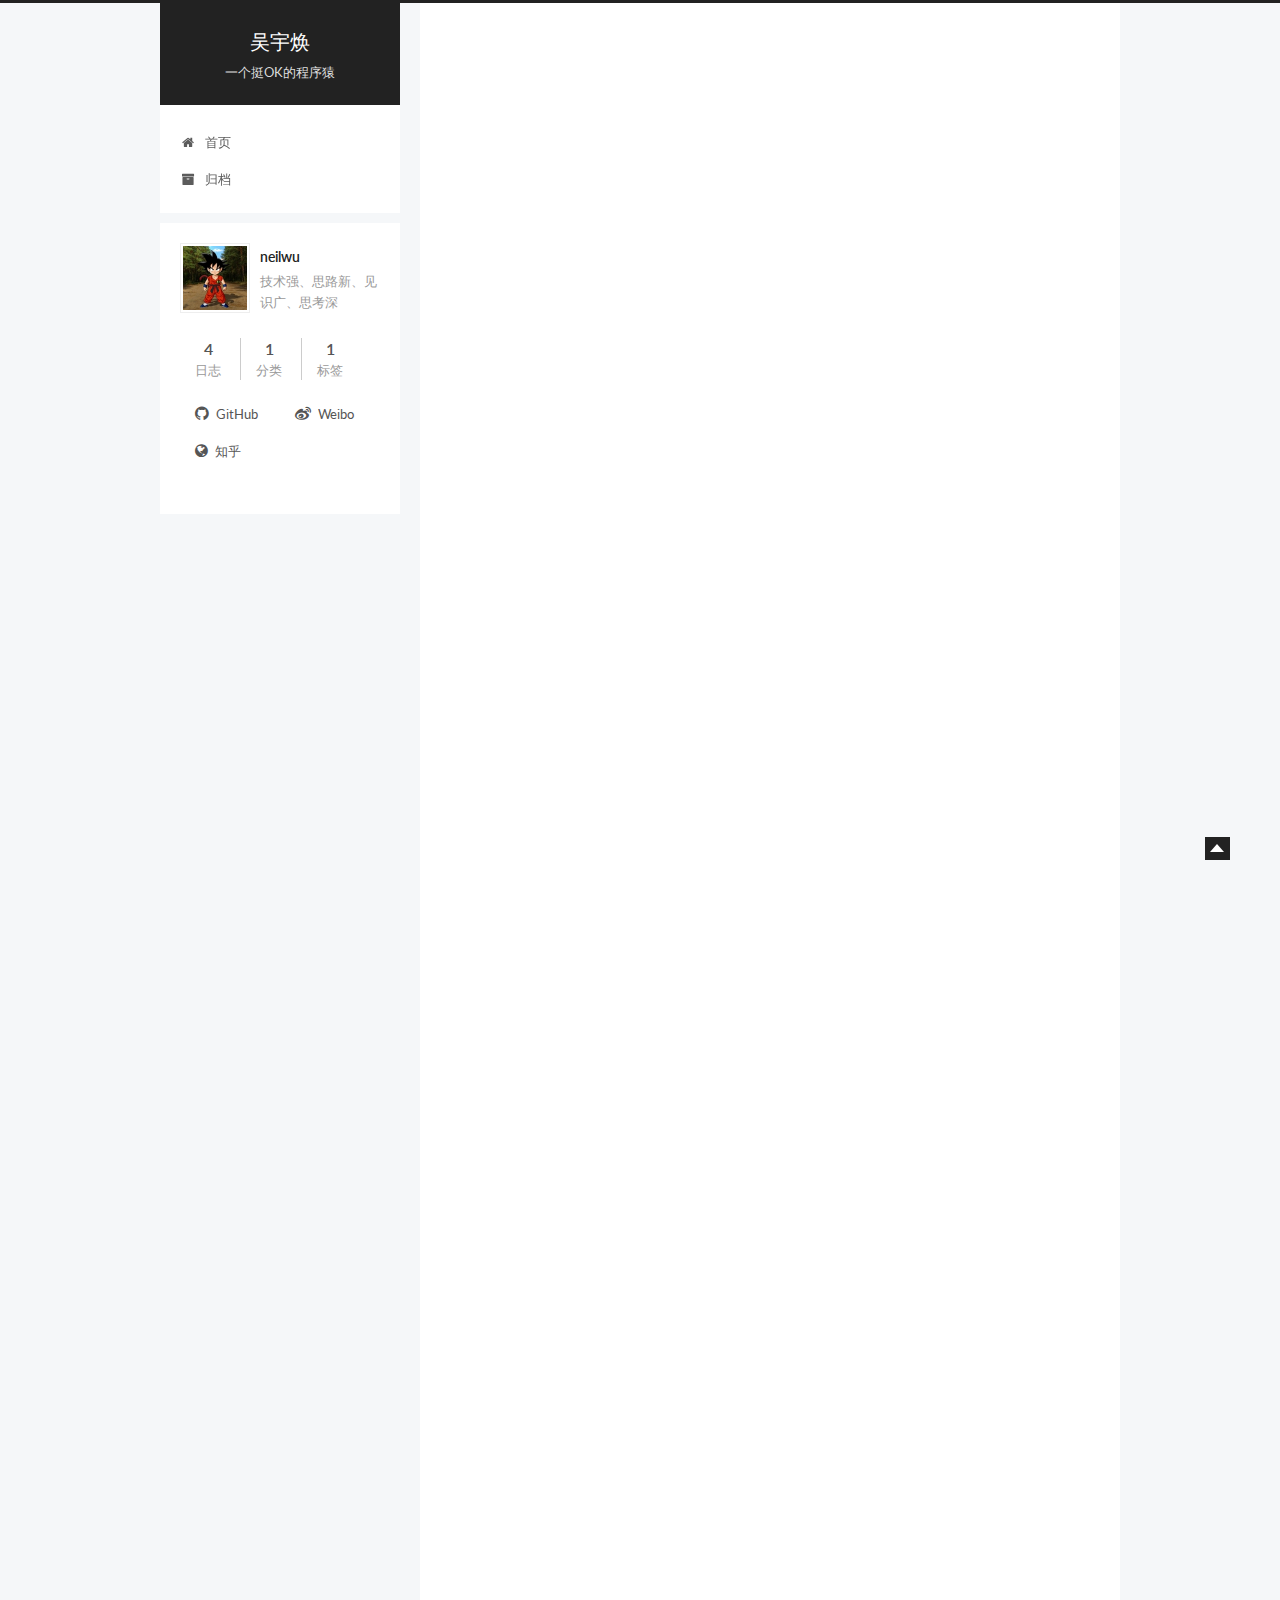
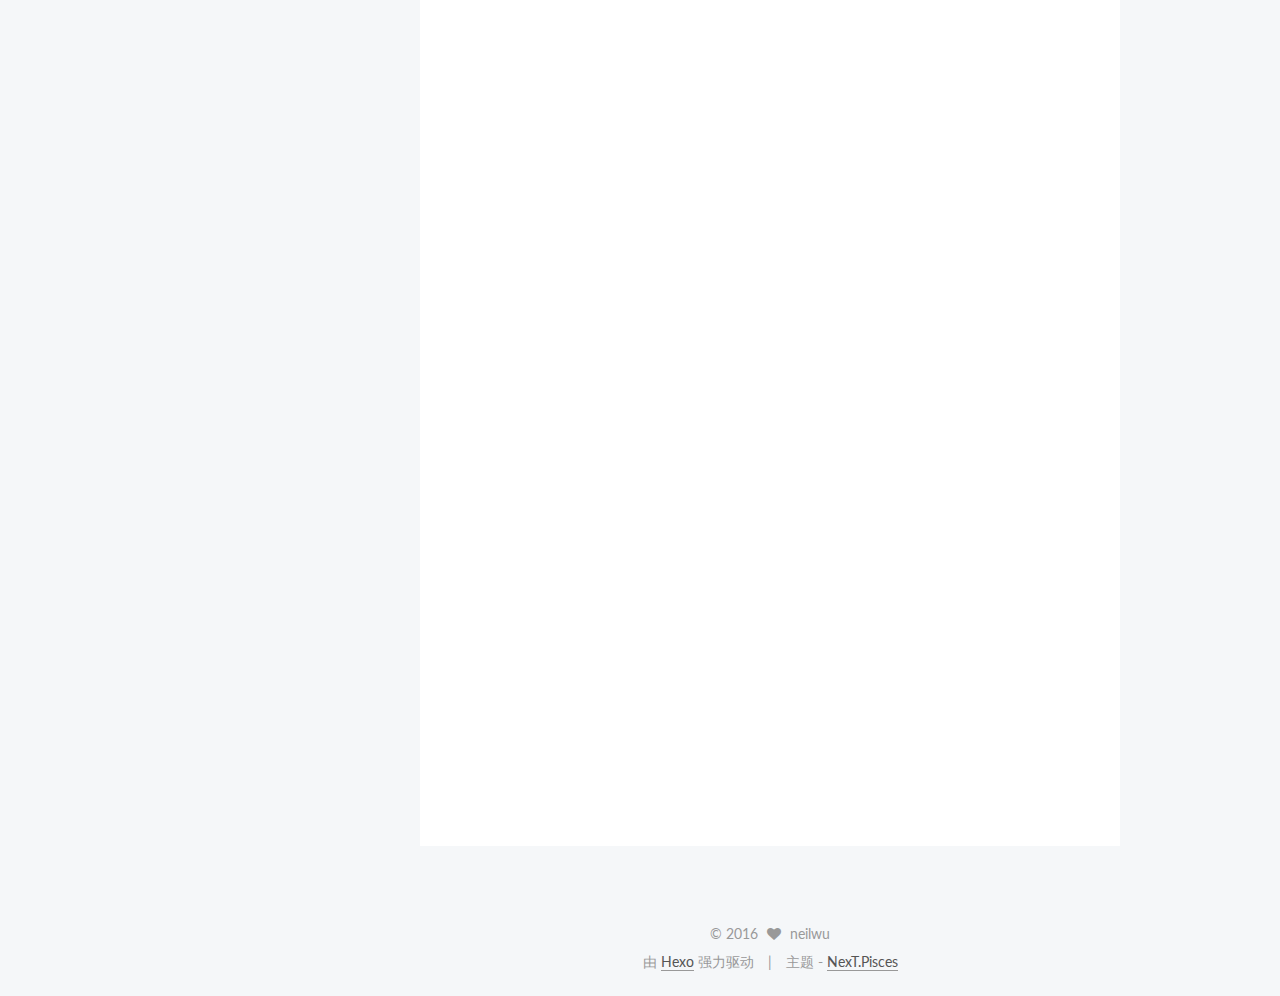
==== index.html @ 469b1f45 "Site updated: 2016-02-02 16:40:14" ====
<!doctype html>



  


<html class="theme-next pisces use-motion">
<head>
  <meta charset="UTF-8"/>
<meta http-equiv="X-UA-Compatible" content="IE=edge,chrome=1" />
<meta name="viewport" content="width=device-width, initial-scale=1, maximum-scale=1"/>



<meta http-equiv="Cache-Control" content="no-transform" />
<meta http-equiv="Cache-Control" content="no-siteapp" />












  <link href="/vendors/fancybox/source/jquery.fancybox.css?v=2.1.5" rel="stylesheet" type="text/css"/>




  <link href="//fonts.googleapis.com/css?family=Lato:300,400,700,400italic&subset=latin,latin-ext" rel="stylesheet" type="text/css">



<link href="/vendors/font-awesome/css/font-awesome.min.css?v=4.4.0" rel="stylesheet" type="text/css" />

<link href="/css/main.css?v=0.5.0" rel="stylesheet" type="text/css" />


  <meta name="keywords" content="Hexo, NexT" />








  <link rel="shortcut icon" type="image/x-icon" href="/favicon.ico?v=0.5.0" />






<meta name="description">
<meta property="og:type" content="website">
<meta property="og:title" content="吴宇焕">
<meta property="og:url" content="http://wyhuan.github.io/index.html">
<meta property="og:site_name" content="吴宇焕">
<meta property="og:description">
<meta name="twitter:card" content="summary">
<meta name="twitter:title" content="吴宇焕">
<meta name="twitter:description">



<script type="text/javascript" id="hexo.configuration">
  var NexT = window.NexT || {};
  var CONFIG = {
    scheme: 'Pisces',
    sidebar: {"position":"left","display":"post"},
    fancybox: true,
    motion: true,
    duoshuo: {
      userId: 0,
      author: '博主'
    }
  };
</script>

  <title> 吴宇焕 </title>
</head>

<body itemscope itemtype="http://schema.org/WebPage" lang="zh-Hans">

  


<script>
  (function(i,s,o,g,r,a,m){i['GoogleAnalyticsObject']=r;i[r]=i[r]||function(){
            (i[r].q=i[r].q||[]).push(arguments)},i[r].l=1*new Date();a=s.createElement(o),
          m=s.getElementsByTagName(o)[0];a.async=1;a.src=g;m.parentNode.insertBefore(a,m)
  })(window,document,'script','//www.google-analytics.com/analytics.js','ga');
  ga('create', 'UA-72637749-1', 'auto');
  ga('send', 'pageview');
</script>







  
  
    
  

  <div class="container one-collumn sidebar-position-left 
   page-home 
 ">
    <div class="headband"></div>

    <header id="header" class="header" itemscope itemtype="http://schema.org/WPHeader">
      <div class="header-inner"><div class="site-meta ">
  

  <div class="custom-logo-site-title">
    <a href="/"  class="brand" rel="start">
      <span class="logo-line-before"><i></i></span>
      <span class="site-title">吴宇焕</span>
      <span class="logo-line-after"><i></i></span>
    </a>
  </div>
  <p class="site-subtitle">一个挺OK的程序猿</p>
</div>

<div class="site-nav-toggle">
  <button>
    <span class="btn-bar"></span>
    <span class="btn-bar"></span>
    <span class="btn-bar"></span>
  </button>
</div>

<nav class="site-nav">
  

  
    <ul id="menu" class="menu ">
      
        
        <li class="menu-item menu-item-home">
          <a href="/" rel="section">
            
              <i class="menu-item-icon fa fa-home fa-fw"></i> <br />
            
            首页
          </a>
        </li>
      
        
        <li class="menu-item menu-item-archives">
          <a href="/archives" rel="section">
            
              <i class="menu-item-icon fa fa-archive fa-fw"></i> <br />
            
            归档
          </a>
        </li>
      

      
      
      
    </ul>
  

  
</nav>

 </div>
    </header>

    <main id="main" class="main">
      <div class="main-inner">
        <div class="content-wrap">
          <div id="content" class="content">
            
  <section id="posts" class="posts-expand">

    

    
    
      
      
        
        
        
      

      
    

    
      

  
  

  
  
  

  <article class="post post-type-tags " itemscope itemtype="http://schema.org/Article">

    
      <header class="post-header">

        
        
          <h1 class="post-title" itemprop="name headline">
            
            
              
                
                <a class="post-title-link" href="/2016/02/02/【rom类】Android Recents App应用无法关闭引起的适配问题/" itemprop="url">
                  【rom类】Android Recents App应用无法关闭引起的适配问题
                </a>
              
            
          </h1>
        

        <div class="post-meta">
          <span class="post-time">
            <span class="post-meta-item-icon">
              <i class="fa fa-calendar-o"></i>
            </span>
            <span class="post-meta-item-text">发表于</span>
            <time itemprop="dateCreated" datetime="2016-02-02T16:30:08+08:00" content="2016-02-02">
              2016-02-02
            </time>
          </span>

          
            <span class="post-category" >
              &nbsp; | &nbsp;
              <span class="post-meta-item-icon">
                <i class="fa fa-folder-o"></i>
              </span>
              <span class="post-meta-item-text">分类于</span>
              
                <span itemprop="about" itemscope itemtype="https://schema.org/Thing">
                  <a href="/categories/Android适配问题集锦/" itemprop="url" rel="index">
                    <span itemprop="name">Android适配问题集锦</span>
                  </a>
                </span>

                
                

              
            </span>
          

          
            
              <span class="post-comments-count">
                &nbsp; | &nbsp;
                <a href="/2016/02/02/【rom类】Android Recents App应用无法关闭引起的适配问题/#comments" itemprop="discussionUrl">
                  <span class="post-comments-count ds-thread-count" data-thread-key="2016/02/02/【rom类】Android Recents App应用无法关闭引起的适配问题/" itemprop="commentsCount"></span>
                </a>
              </span>
            
          

          

          
          
        </div>
      </header>
    


    <div class="post-body" itemprop="articleBody">

      
      

      
        
          
          版权声明：本文为博主原创文章，未经博主允许不得转载。在使用Android手机时，你是否被这样坑过：说好的结束应用进程就可以将程序关闭，为神马打开一看还是开启状态？
在操作系统中，快速关闭某个应用程序，Android系统为我们提供了直接操作RecentsApp功能，即”近期任务列表”、”最近使用程序”。用户通过长按菜单键，唤起任务列表，滑动应用即可达到关闭程序的目的。

虽然在开发中我们会认为通过RecentsApp操作关闭的应用程序即是杀掉进程，应用程序相关的资源都会被释放。但事实情况却不尽如人意，在某些机型上会发生如下情况：
“通过RecentsApp操作关闭的应用程序，该应用程序在通知栏里的消息不消失，查看应用程序详细情况，发现该应用程序依然存活，手动强制关闭应用程序才可以完成关闭掉，通知栏消息也会随之消失”。
以Android4.4的系统源码为例，我们一起看一下唤起RecentsApp，滑动关闭应用，系统是如何处理的。

RecentsApp涉及的代码在/frameworks/base/packages/SystemUI/src/com/android/systemui/rece
          ...

          <div class="post-more-link text-center">
            <a class="btn" href="/2016/02/02/【rom类】Android Recents App应用无法关闭引起的适配问题/#more" rel="contents">
              阅读全文 &raquo;
            </a>
          </div>
        
      
    </div>

    <footer class="post-footer">
      

      

      
      
        <div class="post-eof"></div>
      
    </footer>
  </article>


    
      

  
  

  
  
  

  <article class="post post-type-tags " itemscope itemtype="http://schema.org/Article">

    
      <header class="post-header">

        
        
          <h1 class="post-title" itemprop="name headline">
            
            
              
                
                <a class="post-title-link" href="/2016/01/25/【相机类】Camera拍照时快门咔嚓声适配问题/" itemprop="url">
                  【相机类】Camera拍照时快门咔嚓声适配问题
                </a>
              
            
          </h1>
        

        <div class="post-meta">
          <span class="post-time">
            <span class="post-meta-item-icon">
              <i class="fa fa-calendar-o"></i>
            </span>
            <span class="post-meta-item-text">发表于</span>
            <time itemprop="dateCreated" datetime="2016-01-25T10:52:23+08:00" content="2016-01-25">
              2016-01-25
            </time>
          </span>

          
            <span class="post-category" >
              &nbsp; | &nbsp;
              <span class="post-meta-item-icon">
                <i class="fa fa-folder-o"></i>
              </span>
              <span class="post-meta-item-text">分类于</span>
              
                <span itemprop="about" itemscope itemtype="https://schema.org/Thing">
                  <a href="/categories/Android适配问题集锦/" itemprop="url" rel="index">
                    <span itemprop="name">Android适配问题集锦</span>
                  </a>
                </span>

                
                

              
            </span>
          

          
            
              <span class="post-comments-count">
                &nbsp; | &nbsp;
                <a href="/2016/01/25/【相机类】Camera拍照时快门咔嚓声适配问题/#comments" itemprop="discussionUrl">
                  <span class="post-comments-count ds-thread-count" data-thread-key="2016/01/25/【相机类】Camera拍照时快门咔嚓声适配问题/" itemprop="commentsCount"></span>
                </a>
              </span>
            
          

          

          
          
        </div>
      </header>
    


    <div class="post-body" itemprop="articleBody">

      
      

      
        
          <p>版权声明：本文为博主原创文章，未经博主允许不得转载。<br><img src="http://img.blog.csdn.net/20160121101709627" alt="这里写图片描述"><br>现在Android手机一般都会带有照相功能，有很多朋友就发现手机照相时快门声音很响，想关又关不掉。。。。。不过话说回来，静音拍照你想做啥？<img src="http://img.blog.csdn.net/20160121101736830" alt="这里写图片描述"></p>
<p>来到主题上，因为网络上有很多关于“删除或修改快门声音文件是关闭快门声的方法”的内容，所以我就不赘述了。今天我想和大家说的是：在开发中，针对camera的静音功能我们会遇到哪些机型兼容问题？<br>
          <div class="post-more-link text-center">
            <a class="btn" href="/2016/01/25/【相机类】Camera拍照时快门咔嚓声适配问题/#more" rel="contents">
              阅读全文 &raquo;
            </a>
          </div>
        
      
    </div>

    <footer class="post-footer">
      

      

      
      
        <div class="post-eof"></div>
      
    </footer>
  </article>


    
      

  
  

  
  
  

  <article class="post post-type-tags " itemscope itemtype="http://schema.org/Article">

    
      <header class="post-header">

        
        
          <h1 class="post-title" itemprop="name headline">
            
            
              
                
                <a class="post-title-link" href="/2016/01/25/【文件类】获取Android机型设备信息的适配差异问题/" itemprop="url">
                  【文件类】获取Android机型设备信息的适配差异问题
                </a>
              
            
          </h1>
        

        <div class="post-meta">
          <span class="post-time">
            <span class="post-meta-item-icon">
              <i class="fa fa-calendar-o"></i>
            </span>
            <span class="post-meta-item-text">发表于</span>
            <time itemprop="dateCreated" datetime="2016-01-25T10:52:22+08:00" content="2016-01-25">
              2016-01-25
            </time>
          </span>

          
            <span class="post-category" >
              &nbsp; | &nbsp;
              <span class="post-meta-item-icon">
                <i class="fa fa-folder-o"></i>
              </span>
              <span class="post-meta-item-text">分类于</span>
              
                <span itemprop="about" itemscope itemtype="https://schema.org/Thing">
                  <a href="/categories/Android适配问题集锦/" itemprop="url" rel="index">
                    <span itemprop="name">Android适配问题集锦</span>
                  </a>
                </span>

                
                

              
            </span>
          

          
            
              <span class="post-comments-count">
                &nbsp; | &nbsp;
                <a href="/2016/01/25/【文件类】获取Android机型设备信息的适配差异问题/#comments" itemprop="discussionUrl">
                  <span class="post-comments-count ds-thread-count" data-thread-key="2016/01/25/【文件类】获取Android机型设备信息的适配差异问题/" itemprop="commentsCount"></span>
                </a>
              </span>
            
          

          

          
          
        </div>
      </header>
    


    <div class="post-body" itemprop="articleBody">

      
      

      
        
          <p>版权声明：本文为博主原创文章，未经博主允许不得转载。</p>
<p><img src="http://img.blog.csdn.net/20160119140609605" alt="这里写图片描述"><br>&nbsp; 作为Android开发者，当你需要将产品在某某品牌的某某机型上进行兼容性适配的时候，最为基础的适配方法是通过代码层面区分适配机型来为程序进行针对性的改变程序执行流向。<br>
          <div class="post-more-link text-center">
            <a class="btn" href="/2016/01/25/【文件类】获取Android机型设备信息的适配差异问题/#more" rel="contents">
              阅读全文 &raquo;
            </a>
          </div>
        
      
    </div>

    <footer class="post-footer">
      

      

      
      
        <div class="post-eof"></div>
      
    </footer>
  </article>


    
      

  
  

  
  
  

  <article class="post post-type-tags " itemscope itemtype="http://schema.org/Article">

    
      <header class="post-header">

        
        
          <h1 class="post-title" itemprop="name headline">
            
            
              
                
                <a class="post-title-link" href="/2016/01/25/【音频类】当Android手机插入耳机后仍为外放的尴尬/" itemprop="url">
                  【音频类】当Android手机插入耳机后仍为外放的尴尬
                </a>
              
            
          </h1>
        

        <div class="post-meta">
          <span class="post-time">
            <span class="post-meta-item-icon">
              <i class="fa fa-calendar-o"></i>
            </span>
            <span class="post-meta-item-text">发表于</span>
            <time itemprop="dateCreated" datetime="2016-01-25T10:52:21+08:00" content="2016-01-25">
              2016-01-25
            </time>
          </span>

          
            <span class="post-category" >
              &nbsp; | &nbsp;
              <span class="post-meta-item-icon">
                <i class="fa fa-folder-o"></i>
              </span>
              <span class="post-meta-item-text">分类于</span>
              
                <span itemprop="about" itemscope itemtype="https://schema.org/Thing">
                  <a href="/categories/Android适配问题集锦/" itemprop="url" rel="index">
                    <span itemprop="name">Android适配问题集锦</span>
                  </a>
                </span>

                
                

              
            </span>
          

          
            
              <span class="post-comments-count">
                &nbsp; | &nbsp;
                <a href="/2016/01/25/【音频类】当Android手机插入耳机后仍为外放的尴尬/#comments" itemprop="discussionUrl">
                  <span class="post-comments-count ds-thread-count" data-thread-key="2016/01/25/【音频类】当Android手机插入耳机后仍为外放的尴尬/" itemprop="commentsCount"></span>
                </a>
              </span>
            
          

          

          
          
        </div>
      </header>
    


    <div class="post-body" itemprop="articleBody">

      
      

      
        
          <p>版权声明：本文为博主原创文章，未经博主允许不得转载。</p>
<ul>
<li><strong>1、Android耳机插拔检测原理</strong></li>
<li><strong>2、Android耳机插拔检测具体实现</strong></li>
<li><strong>3、真机上的适配问题</strong></li>
</ul>
<p>澳大利亚悉尼市新南威尔士大学的一名男生在课堂上看色情片，不料耳机没有插好，变成了现场直播。<br><img src="http://img.blog.csdn.net/20160119113223773" alt="这里写图片描述"><br>如果在手机上看电影时，当你插上耳机，音乐却从扬声器里响了起来，这未免会更加尴尬了。<br>
          <div class="post-more-link text-center">
            <a class="btn" href="/2016/01/25/【音频类】当Android手机插入耳机后仍为外放的尴尬/#more" rel="contents">
              阅读全文 &raquo;
            </a>
          </div>
        
      
    </div>

    <footer class="post-footer">
      

      

      
      
        <div class="post-eof"></div>
      
    </footer>
  </article>


    

  </section>

  


          </div>
          


          

        </div>
        
          
  
  <div class="sidebar-toggle">
    <div class="sidebar-toggle-line-wrap">
      <span class="sidebar-toggle-line sidebar-toggle-line-first"></span>
      <span class="sidebar-toggle-line sidebar-toggle-line-middle"></span>
      <span class="sidebar-toggle-line sidebar-toggle-line-last"></span>
    </div>
  </div>

  <aside id="sidebar" class="sidebar">
    <div class="sidebar-inner">

      

      

      <section class="site-overview sidebar-panel  sidebar-panel-active ">
        <div class="site-author motion-element" itemprop="author" itemscope itemtype="http://schema.org/Person">
          <img class="site-author-image" itemprop="image"
               src="/images/avatar.jpg"
               alt="neilwu" />
          <p class="site-author-name" itemprop="name">neilwu</p>
          <p class="site-description motion-element" itemprop="description">技术强、思路新、见识广、思考深</p>
        </div>
        <nav class="site-state motion-element">
          <div class="site-state-item site-state-posts">
            <a href="/archives">
              <span class="site-state-item-count">4</span>
              <span class="site-state-item-name">日志</span>
            </a>
          </div>

          <div class="site-state-item site-state-categories">
            
              <span class="site-state-item-count">1</span>
              <span class="site-state-item-name">分类</span>
              
          </div>

          <div class="site-state-item site-state-tags">
            
              <span class="site-state-item-count">1</span>
              <span class="site-state-item-name">标签</span>
              
          </div>

        </nav>

        

        <div class="links-of-author motion-element">
          
            
              <span class="links-of-author-item">
                <a href="https://github.com/wyhuan" target="_blank">
                  
                    <i class="fa fa-github"></i> GitHub
                  
                </a>
              </span>
            
              <span class="links-of-author-item">
                <a href="http://weibo.com/471738293" target="_blank">
                  
                    <i class="fa fa-weibo"></i> Weibo
                  
                </a>
              </span>
            
              <span class="links-of-author-item">
                <a href="https://www.zhihu.com/people/wu-neil-51" target="_blank">
                  
                    <i class="fa fa-globe"></i> 知乎
                  
                </a>
              </span>
            
          
        </div>

        
        

        <div class="links-of-author motion-element">
          
        </div>

      </section>

      

    </div>
  </aside>


        
      </div>
    </main>

    <footer id="footer" class="footer">
      <div class="footer-inner">
        <div class="copyright" >
  
  &copy; 
  <span itemprop="copyrightYear">2016</span>
  <span class="with-love">
    <i class="icon-next-heart fa fa-heart"></i>
  </span>
  <span class="author" itemprop="copyrightHolder">neilwu</span>
</div>

<div class="powered-by">
  由 <a class="theme-link" href="http://hexo.io">Hexo</a> 强力驱动
</div>

<div class="theme-info">
  主题 -
  <a class="theme-link" href="https://github.com/iissnan/hexo-theme-next">
    NexT.Pisces
  </a>
</div>



      </div>
    </footer>

    <div class="back-to-top"></div>
  </div>

  


  



  <script type="text/javascript" src="/vendors/jquery/index.js?v=2.1.3"></script>

  <script type="text/javascript" src="/vendors/fastclick/lib/fastclick.min.js?v=1.0.6"></script>

  <script type="text/javascript" src="/vendors/jquery_lazyload/jquery.lazyload.js?v=1.9.7"></script>

  <script type="text/javascript" src="/vendors/velocity/velocity.min.js"></script>

  <script type="text/javascript" src="/vendors/velocity/velocity.ui.min.js"></script>

  <script type="text/javascript" src="/vendors/fancybox/source/jquery.fancybox.pack.js"></script>


  


  <script type="text/javascript" src="/js/src/utils.js?v=0.5.0"></script>

  <script type="text/javascript" src="/js/src/motion.js?v=0.5.0"></script>



  
  


  <script type="text/javascript" src="/js/src/affix.js?v=0.5.0"></script>

  <script type="text/javascript" src="/js/src/schemes/pisces.js?v=0.5.0"></script>



  

  


  <script type="text/javascript" src="/js/src/bootstrap.js?v=0.5.0"></script>



  

  
    
  

  <script type="text/javascript">
    var duoshuoQuery = {short_name:"neilwu"};
    (function() {
      var ds = document.createElement('script');
      ds.type = 'text/javascript';ds.async = true;
      ds.id = 'duoshuo-script';
      ds.src = (document.location.protocol == 'https:' ? 'https:' : 'http:') + '//static.duoshuo.com/embed.js';
      ds.charset = 'UTF-8';
      (document.getElementsByTagName('head')[0]
      || document.getElementsByTagName('body')[0]).appendChild(ds);
    })();
  </script>

  
    
  





  
  

  
  


</body>
</html>
---- css/main.css ----
/* normalize.css v3.0.2 | MIT License | git.io/normalize */
html {
  font-family: sans-serif; /* 1 */
  -ms-text-size-adjust: 100%; /* 2 */
  -webkit-text-size-adjust: 100%; /* 2 */
}
body {
  margin: 0;
}
article,
aside,
details,
figcaption,
figure,
footer,
header,
hgroup,
main,
menu,
nav,
section,
summary {
  display: block;
}
audio,
canvas,
progress,
video {
  display: inline-block; /* 1 */
  vertical-align: baseline; /* 2 */
}
audio:not([controls]) {
  display: none;
  height: 0;
}
[hidden],
template {
  display: none;
}
a {
  background-color: transparent;
}
a:active,
a:hover {
  outline: 0;
}
abbr[title] {
  border-bottom: 1px dotted;
}
b,
strong {
  font-weight: bold;
}
dfn {
  font-style: italic;
}
h1 {
  font-size: 2em;
  margin: 0.67em 0;
}
mark {
  background: #ff0;
  color: #000;
}
small {
  font-size: 80%;
}
sub,
sup {
  font-size: 75%;
  line-height: 0;
  position: relative;
  vertical-align: baseline;
}
sup {
  top: -0.5em;
}
sub {
  bottom: -0.25em;
}
img {
  border: 0;
}
svg:not(:root) {
  overflow: hidden;
}
figure {
  margin: 1em 40px;
}
hr {
  -moz-box-sizing: content-box;
  box-sizing: content-box;
  height: 0;
}
pre {
  overflow: auto;
}
code,
kbd,
pre,
samp {
  font-family: monospace, monospace;
  font-size: 1em;
}
button,
input,
optgroup,
select,
textarea {
  color: inherit; /* 1 */
  font: inherit; /* 2 */
  margin: 0; /* 3 */
}
button {
  overflow: visible;
}
button,
select {
  text-transform: none;
}
button,
html input[type="button"],
input[type="reset"],
input[type="submit"] {
  -webkit-appearance: button; /* 2 */
  cursor: pointer; /* 3 */
}
button[disabled],
html input[disabled] {
  cursor: default;
}
button::-moz-focus-inner,
input::-moz-focus-inner {
  border: 0;
  padding: 0;
}
input {
  line-height: normal;
}
input[type="checkbox"],
input[type="radio"] {
  box-sizing: border-box; /* 1 */
  padding: 0; /* 2 */
}
input[type="number"]::-webkit-inner-spin-button,
input[type="number"]::-webkit-outer-spin-button {
  height: auto;
}
input[type="search"] {
  -webkit-appearance: textfield; /* 1 */
  -moz-box-sizing: content-box;
  -webkit-box-sizing: content-box; /* 2 */
  box-sizing: content-box;
}
input[type="search"]::-webkit-search-cancel-button,
input[type="search"]::-webkit-search-decoration {
  -webkit-appearance: none;
}
fieldset {
  border: 1px solid #c0c0c0;
  margin: 0 2px;
  padding: 0.35em 0.625em 0.75em;
}
legend {
  border: 0; /* 1 */
  padding: 0; /* 2 */
}
textarea {
  overflow: auto;
}
optgroup {
  font-weight: bold;
}
table {
  border-collapse: collapse;
  border-spacing: 0;
}
td,
th {
  padding: 0;
}
::selection {
  background: #262a30;
  color: #fff;
}
body {
  position: relative;
  font-family: Lato, "PingFang SC", "Microsoft YaHei", sans-serif;
  font-size: 14px;
  line-height: 2;
  color: #555;
  background: #fff;
}
@media (max-width: 767px) {
  body {
    padding-right: 0 !important;
  }
}
@media (min-width: 768px) and (max-width: 991px) {
  body {
    padding-right: 0 !important;
  }
}
@media (min-width: 1600px) {
  body {
    font-size: 16px;
  }
}
h1,
h2,
h3,
h4,
h5,
h6 {
  margin: 0;
  padding: 0;
  font-weight: bold;
  line-height: 1.5;
  font-family: Lato, "PingFang SC", "Microsoft YaHei", sans-serif;
}
h2,
h3,
h4,
h5,
h6 {
  margin: 20px 0 15px;
}
h1 {
  font-size: 22px;
}
@media (max-width: 767px) {
  h1 {
    font-size: 18px;
  }
}
h2 {
  font-size: 20px;
}
@media (max-width: 767px) {
  h2 {
    font-size: 16px;
  }
}
h3 {
  font-size: 18px;
}
@media (max-width: 767px) {
  h3 {
    font-size: 14px;
  }
}
h4 {
  font-size: 16px;
}
@media (max-width: 767px) {
  h4 {
    font-size: 12px;
  }
}
h5 {
  font-size: 14px;
}
@media (max-width: 767px) {
  h5 {
    font-size: 10px;
  }
}
h6 {
  font-size: 12px;
}
@media (max-width: 767px) {
  h6 {
    font-size: 8px;
  }
}
p {
  margin: 0 0 25px 0;
}
a {
  color: #555;
  text-decoration: none;
  border-bottom: 1px solid #999;
  word-wrap: break-word;
}
a:hover {
  color: #222;
  border-bottom-color: #222;
}
ul {
  list-style: none;
}
blockquote {
  margin: 0;
  padding: 0;
}
img {
  display: block;
  margin: auto;
  max-width: 100%;
  height: auto;
}
hr {
  margin: 40px 0;
  height: 3px;
  border: none;
  background-color: #ddd;
  background-image: repeating-linear-gradient(-45deg, #fff, #fff 4px, transparent 4px, transparent 8px);
}
blockquote {
  padding: 0 15px;
  color: #666;
  border-left: 4px solid #ddd;
}
blockquote cite::before {
  content: "-";
  padding: 0 5px;
}
dt {
  font-weight: 700;
}
dd {
  margin: 0;
  padding: 0;
}
.text-left {
  text-align: left;
}
.text-center {
  text-align: center;
}
.text-right {
  text-align: right;
}
.text-justify {
  text-align: justify;
}
.text-nowrap {
  white-space: nowrap;
}
.text-lowercase {
  text-transform: lowercase;
}
.text-uppercase {
  text-transform: uppercase;
}
.text-capitalize {
  text-transform: capitalize;
}
.center-block {
  display: block;
  margin-left: auto;
  margin-right: auto;
}
.clearfix:before,
.clearfix:after {
  content: " ";
  display: table;
}
.clearfix:after {
  clear: both;
}
.pullquote {
  width: 45%;
}
.pullquote.left {
  float: left;
  margin-left: 5px;
  margin-right: 10px;
}
.pullquote.right {
  float: right;
  margin-left: 10px;
  margin-right: 5px;
}
.highlight table,
.gist table {
  width: auto;
}
.highlight table td,
.gist table td {
  border: none;
}
.highlight a,
.gist a {
  color: #222 !important;
  text-decoration: none !important;
}
.video-container {
  position: relative;
  padding-top: 60%;
  height: 0;
  overflow: hidden;
}
.video-container iframe,
.video-container object,
.video-container embed {
  position: absolute;
  top: 0;
  left: 0;
  width: 100%;
  height: 100%;
}
.affix.affix.affix {
  position: fixed;
}
.translation {
  margin-top: -20px;
  font-size: 14px;
  color: #999;
}
.use-motion .motion-element {
  opacity: 0;
}
table {
  margin: 20px 0;
  width: 100%;
  border-collapse: collapse;
  border-spacing: 0;
  border: 1px solid #ddd;
  font-size: 14px;
}
table>tbody>tr:nth-of-type(odd) {
  background-color: #f9f9f9;
}
table>tbody>tr:hover {
  background-color: #f5f5f5;
}
caption,
th,
td {
  padding: 8px;
  text-align: left;
  vertical-align: middle;
  font-weight: normal;
}
th,
td {
  border-bottom: 3px solid #ddd;
  border-right: 1px solid #eee;
}
th {
  padding-bottom: 10px;
  font-weight: 700;
}
td {
  border-bottom-width: 1px;
}
html,
body {
  height: 100%;
}
.container {
  position: relative;
  min-height: 100%;
}
.header-inner {
  margin: 0 auto;
  padding: 100px 0 70px;
  width: 700px;
}
@media (min-width: 1600px) {
  .container .header-inner {
    width: 900px;
  }
}
.main {
  padding-bottom: 150px;
}
.main-inner {
  margin: 0 auto;
  width: 700px;
}
@media (min-width: 1600px) {
  .container .main-inner {
    width: 900px;
  }
}
.footer {
  position: absolute;
  left: 0;
  bottom: 0;
  width: 100%;
  min-height: 50px;
}
.footer-inner {
  box-sizing: border-box;
  margin: 20px auto;
  width: 700px;
}
@media (min-width: 1600px) {
  .container .footer-inner {
    width: 900px;
  }
}
pre,
.highlight {
  background: #f7f7f7;
  margin: 20px 0;
  padding: 15px;
  overflow: auto;
  font-size: 13px;
  color: #4d4d4c;
  line-height: 1.6;
}
.highlight .gutter pre,
.gist .gist-file .gist-data .line-numbers {
  color: #666;
}
pre,
code {
  font-family: "Input Mono", "PT Mono", Consolas, Monaco, Menlo, monospace;
}
code {
  word-break: break-all;
  background: #eee;
  text-shadow: 0 1px #fff;
  padding: 0 0.3em;
}
pre code {
  background: none;
  text-shadow: none;
  padding: 0;
}
.highlight pre {
  border: none;
  margin: 0;
  padding: 1px;
}
.highlight table {
  margin: 0;
  width: auto;
  border: none;
}
.highlight td {
  border: none;
  padding: 0;
}
.highlight figcaption {
  font-size: 0.85em;
  color: #8e908c;
  line-height: 1em;
  margin-bottom: 1em;
}
.highlight figcaption:before,
.highlight figcaption:after {
  content: " ";
  display: table;
}
.highlight figcaption:after {
  clear: both;
}
.highlight figcaption a {
  float: right;
}
.highlight .gutter pre {
  text-align: right;
  padding-right: 20px;
}
.highlight .line {
  height: 20px;
}
.gist {
  margin: 20px 0;
  border-style: solid;
  border-color: #ccc;
  border-width: 1px 0;
  background: #f7f7f7;
  padding: 15px 40px 15px 15px;
}
.gist .gist-file {
  border: none;
  font-family: "Input Mono", "PT Mono", Consolas, Monaco, Menlo, monospace;
  margin: 0;
}
.gist .gist-file .gist-data {
  background: none;
  border: none;
}
.gist .gist-file .gist-data .line-numbers {
  background: none;
  border: none;
  padding: 0 20px 0 0;
}
.gist .gist-file .gist-data .line-data {
  padding: 0 !important;
}
.gist .gist-file .highlight {
  margin: 0;
  padding: 0;
  border: none;
}
.gist .gist-file .gist-meta {
  background: #f7f7f7;
  color: #8e908c;
  font: 13px Lato, "PingFang SC", "Microsoft YaHei", sans-serif;
  text-shadow: 0 0;
  padding: 0;
  margin-top: 1em;
  margin-left: 40px;
}
.gist .gist-file .gist-meta a {
  color: color-link;
  font-weight: normal;
}
.gist .gist-file .gist-meta a:hover {
  text-decoration: underline;
}
pre .comment {
  color: #8e908c;
}
pre .variable,
pre .attribute,
pre .tag,
pre .regexp,
pre .ruby .constant,
pre .xml .tag .title,
pre .xml .pi,
pre .xml .doctype,
pre .html .doctype,
pre .css .id,
pre .css .class,
pre .css .pseudo {
  color: #c82829;
}
pre .number,
pre .preprocessor,
pre .built_in,
pre .literal,
pre .params,
pre .constant {
  color: #f5871f;
}
pre .ruby .class .title,
pre .css .rules .attribute {
  color: #718c00;
}
pre .string,
pre .value,
pre .inheritance,
pre .header,
pre .ruby .symbol,
pre .xml .cdata {
  color: #718c00;
}
pre .title,
pre .css .hexcolor {
  color: #3e999f;
}
pre .function,
pre .python .decorator,
pre .python .title,
pre .ruby .function .title,
pre .ruby .title .keyword,
pre .perl .sub,
pre .javascript .title,
pre .coffeescript .title {
  color: #4271ae;
}
pre .keyword,
pre .javascript .function {
  color: #8959a8;
}
.full-image.full-image.full-image {
  border: none;
  max-width: 100%;
  width: auto;
  margin: 20px auto;
}
@media (min-width: 992px) {
  .full-image.full-image.full-image {
    max-width: none;
    width: 126%;
    margin: 0 -13%;
  }
}
.blockquote-center,
.page-home .post-type-quote blockquote,
.page-post-detail .post-type-quote blockquote {
  position: relative;
  margin: 40px 0;
  padding: 0;
  border-left: none;
  text-align: center;
}
.blockquote-center::before,
.page-home .post-type-quote blockquote::before,
.page-post-detail .post-type-quote blockquote::before,
.blockquote-center::after,
.page-home .post-type-quote blockquote::after,
.page-post-detail .post-type-quote blockquote::after {
  position: absolute;
  content: ' ';
  display: block;
  width: 100%;
  height: 24px;
  opacity: 0.2;
  background-repeat: no-repeat;
  background-position: 0 -6px;
  background-size: 22px 22px;
}
.blockquote-center::before,
.page-home .post-type-quote blockquote::before,
.page-post-detail .post-type-quote blockquote::before {
  top: -20px;
  background-image: url("../images/quote-l.svg");
  border-top: 1px solid #ccc;
}
.blockquote-center::after,
.page-home .post-type-quote blockquote::after,
.page-post-detail .post-type-quote blockquote::after {
  bottom: -20px;
  background-image: url("../images/quote-r.svg");
  border-bottom: 1px solid #ccc;
  background-position: 100% 8px;
}
.blockquote-center p,
.page-home .post-type-quote blockquote p,
.page-post-detail .post-type-quote blockquote p,
.blockquote-center div,
.page-home .post-type-quote blockquote div,
.page-post-detail .post-type-quote blockquote div {
  text-align: center;
}
.post .post-body .group-picture img {
  box-sizing: border-box;
  padding: 0 3px;
  border: none;
}
.post .group-picture-row {
  overflow: hidden;
  margin-top: 6px;
}
.post .group-picture-row:first-child {
  margin-top: 0;
}
.post .group-picture-column {
  float: left;
}
.page-post-detail .post-body .group-picture-column {
  float: none;
  margin-top: 10px;
  width: auto !important;
}
.page-post-detail .post-body .group-picture-column img {
  margin: 0 auto;
}
.page-archive .group-picture-container {
  overflow: hidden;
}
.page-archive .group-picture-row {
  float: left;
}
.page-archive .group-picture-row:first-child {
  margin-top: 6px;
}
.page-archive .group-picture-column {
  max-width: 150px;
  max-height: 150px;
}
.btn {
  display: inline-block;
  padding: 0 20px;
  font-size: 14px;
  color: #fff;
  background: #222;
  border: 2px solid #555;
  text-decoration: none;
  border-radius: 0;
  transition-property: background-color;
  transition-duration: 0.2s;
  transition-timing-function: ease-in-out;
  transition-delay: 0s;
}
.btn:hover,
.post-more-link .btn:hover {
  border-color: #222;
  color: #fff;
  background: #222;
}
.btn-bar {
  display: block;
  width: 22px;
  height: 2px;
  background: #555;
  border-radius: 1px;
}
.btn-bar+.btn-bar {
  margin-top: 4px;
}
.pagination {
  margin: 120px 0 40px;
  text-align: center;
  border-top: 1px solid #eee;
}
.page-number-basic,
.pagination .prev,
.pagination .next,
.pagination .page-number,
.pagination .space {
  display: inline-block;
  position: relative;
  top: -1px;
  margin: 0 10px;
  padding: 0 10px;
  line-height: 30px;
}
@media (max-width: 767px) {
  .page-number-basic,
  .pagination .prev,
  .pagination .next,
  .pagination .page-number,
  .pagination .space {
    margin: 0 5px;
  }
}
.pagination .prev,
.pagination .next,
.pagination .page-number {
  border-bottom: 0;
  border-top: 1px solid #eee;
  transition-property: border-color;
  transition-duration: 0.2s;
  transition-timing-function: ease-in-out;
  transition-delay: 0s;
}
.pagination .prev:hover,
.pagination .next:hover,
.pagination .page-number:hover {
  border-top-color: #222;
}
.pagination .space {
  padding: 0;
  margin: 0;
}
.pagination .prev {
  margin-left: 0;
}
.pagination .next {
  margin-right: 0;
}
.pagination .page-number.current {
  color: #fff;
  background: #ccc;
  border-top-color: #ccc;
}
@media (max-width: 767px) {
  .pagination {
    border-top: none;
  }
  .pagination .prev,
  .pagination .next,
  .pagination .page-number {
    margin-bottom: 10px;
    border-top: 0;
    border-bottom: 1px solid #eee;
  }
  .pagination .prev:hover,
  .pagination .next:hover,
  .pagination .page-number:hover {
    border-bottom-color: #222;
  }
}
.comments {
  margin: 60px 20px 0;
}
.tag-cloud {
  text-align: center;
}
.tag-cloud a {
  display: inline-block;
  margin: 10px;
}
.back-to-top {
  position: fixed;
  bottom: 40px;
  right: 50px;
  z-index: 1050;
  width: 15px;
  height: 13px;
  padding: 5px;
  background: #222;
  color: #fff;
  cursor: pointer;
  -webkit-transform: translateZ(0);
}
@media (max-width: 767px) {
  .back-to-top {
    display: none;
  }
}
@media (min-width: 768px) and (max-width: 991px) {
  .back-to-top {
    display: none;
  }
}
.back-to-top:before {
  display: block;
  content: " ";
  margin-top: 2px;
  width: 0;
  height: 0;
  border-width: 0 7px 8px 7px;
  border-color: transparent transparent #fff transparent;
  border-style: solid;
}
.header {
  background: #fff;
}
.header-inner {
  position: relative;
}
.headband {
  height: 3px;
  background: #222;
}
.site-meta {
  margin: 0;
  text-align: center;
}
@media (max-width: 767px) {
  .site-meta {
    text-align: center;
  }
}
.brand {
  position: relative;
  display: inline-block;
  padding: 0 40px;
  color: #fff;
  background: #222;
  border-bottom: none;
  font-family: Lato, "PingFang SC", "Microsoft YaHei", sans-serif;
}
.brand:hover {
  color: #fff;
}
.logo {
  display: inline-block;
  margin-right: 5px;
  line-height: 36px;
  vertical-align: top;
}
.site-title {
  display: inline-block;
  vertical-align: top;
  line-height: 36px;
  font-size: 20px;
  font-weight: normal;
}
.site-subtitle {
  margin-top: 10px;
  font-size: 13px;
  color: #ddd;
}
.use-motion .brand {
  opacity: 0;
}
.use-motion .logo,
.use-motion .site-title,
.use-motion .site-subtitle {
  opacity: 0;
  position: relative;
  top: -10px;
}
.site-nav-toggle {
  display: none;
  position: absolute;
  top: 10px;
  left: 10px;
}
@media (max-width: 767px) {
  .site-nav-toggle {
    display: block;
  }
}
.site-nav-toggle button {
  margin-top: 2px;
  padding: 9px 10px;
  background: transparent;
  border: none;
}
@media (max-width: 767px) {
  .site-nav {
    display: none;
    margin: 0 -10px;
    padding: 0 10px;
    clear: both;
    border-top: 1px solid #ddd;
  }
}
@media (min-width: 768px) and (max-width: 991px) {
  .site-nav {
    display: block !important;
  }
}
@media (min-width: 992px) {
  .site-nav {
    display: block !important;
  }
}
.menu {
  margin-top: 20px;
  padding-left: 0;
  text-align: center;
}
@media (max-width: 767px) {
  .menu {
    padding-left: 10px;
  }
}
.menu .menu-item {
  display: inline-block;
  margin: 0 10px;
}
@media screen and (max-width: 767px) {
  .menu .menu-item {
    margin-top: 10px;
  }
}
.menu .menu-item a {
  display: block;
  font-size: 13px;
  text-transform: capitalize;
  line-height: 1.5;
  border-bottom: 1px solid transparent;
  transition-property: border-color;
  transition-duration: 0.2s;
  transition-timing-function: ease-in-out;
  transition-delay: 0s;
}
.menu .menu-item a:hover,
.menu-item-active a {
  border-bottom-color: #222;
}
.use-motion .menu-item {
  opacity: 0;
}
.post-body .fancybox img {
  display: block !important;
  margin: 0 auto;
  cursor: pointer;
  cursor: zoom-in;
  cursor: -webkit-zoom-in;
}
.post-body .image-caption,
.post-body .figure .caption {
  margin: 10px auto 15px;
  text-align: center;
  font-size: 14px;
  color: #999;
  font-weight: bold;
  line-height: 1;
}
.post-sticky-flag {
  display: inline-block;
  font-size: 16px;
  -ms-transform: rotate(30deg);
  transform: rotate(30deg);
}
.posts-expand {
  padding-top: 40px;
}
@media (max-width: 767px) {
  .posts-expand {
    margin: 0 20px;
  }
  .post-body pre,
  .post-body .highlight {
    padding: 10px;
  }
  .post-body pre .gutter pre,
  .post-body .highlight .gutter pre {
    padding-right: 10px;
  }
}
@media (min-width: 992px) {
  .posts-expand .post-body {
    text-align: justify;
  }
}
.posts-expand .post-body h2,
.posts-expand .post-body h3,
.posts-expand .post-body h4,
.posts-expand .post-body h5,
.posts-expand .post-body h6 {
  padding-top: 10px;
}
.posts-expand .post-body h2 .header-anchor,
.posts-expand .post-body h3 .header-anchor,
.posts-expand .post-body h4 .header-anchor,
.posts-expand .post-body h5 .header-anchor,
.posts-expand .post-body h6 .header-anchor {
  float: right;
  margin-left: 10px;
  color: #ccc;
  border-bottom-style: none;
  visibility: hidden;
}
.posts-expand .post-body h2 .header-anchor:hover,
.posts-expand .post-body h3 .header-anchor:hover,
.posts-expand .post-body h4 .header-anchor:hover,
.posts-expand .post-body h5 .header-anchor:hover,
.posts-expand .post-body h6 .header-anchor:hover {
  color: inherit;
}
.posts-expand .post-body h2:hover .header-anchor,
.posts-expand .post-body h3:hover .header-anchor,
.posts-expand .post-body h4:hover .header-anchor,
.posts-expand .post-body h5:hover .header-anchor,
.posts-expand .post-body h6:hover .header-anchor {
  visibility: visible;
}
.posts-expand .post-body img {
  box-sizing: border-box;
  margin: auto;
  padding: 3px;
  border: 1px solid #ddd;
}
.posts-expand .fancybox img {
  margin: 0 auto;
}
@media (max-width: 767px) {
  .posts-collapse {
    margin: 0 20px;
  }
  .posts-collapse .post-title,
  .posts-collapse .post-meta {
    display: block;
    width: auto;
    text-align: left;
  }
}
.posts-collapse {
  margin-left: 55px;
}
@media (max-width: 767px) {
  .posts-collapse {
    margin: 0 20px;
  }
}
.posts-collapse .collection-title {
  position: relative;
  margin: 60px 0;
}
.posts-collapse .collection-title h2 {
  margin-left: 20px;
}
.posts-collapse .collection-title small {
  color: #bbb;
}
.posts-collapse .collection-title::before {
  content: " ";
  position: absolute;
  left: 0;
  top: 50%;
  margin-left: -4px;
  margin-top: -4px;
  width: 8px;
  height: 8px;
  background: #bbb;
  border-radius: 50%;
}
.posts-collapse .post {
  margin: 30px 0;
}
.posts-collapse .post-header {
  position: relative;
  transition-duration: 0.2s;
  transition-timing-function: ease-in-out;
  transition-delay: 0s;
  transition-property: border;
  border-bottom: 1px dashed #ccc;
}
.posts-collapse .post-header::before {
  content: " ";
  position: absolute;
  left: 0;
  top: 12px;
  width: 6px;
  height: 6px;
  margin-left: -4px;
  background: #bbb;
  border-radius: 50%;
  border: 1px solid #fff;
  transition-duration: 0.2s;
  transition-timing-function: ease-in-out;
  transition-delay: 0s;
  transition-property: background;
}
.posts-collapse .post-header:hover {
  border-bottom-color: #666;
}
.posts-collapse .post-header:hover::before {
  background: #222;
}
.posts-collapse .post-meta {
  position: absolute;
  font-size: 12px;
  left: 20px;
  top: 5px;
}
.posts-collapse .post-comments-count {
  display: none;
}
.posts-collapse .post-title {
  margin-left: 60px;
  font-size: 16px;
  font-weight: normal;
  font-family: Lato, "PingFang SC", "Microsoft YaHei", sans-serif;
  line-height: inherit;
}
.posts-collapse .post-title::after {
  margin-left: 3px;
  opacity: 0.6;
}
.posts-collapse .post-title a {
  color: #666;
  border-bottom: none;
}
.page-home .post-type-quote .post-header,
.page-post-detail .post-type-quote .post-header,
.page-home .post-type-quote .post-tags,
.page-post-detail .post-type-quote .post-tags {
  display: none;
}
.posts-expand .post-title {
  font-size: 26px;
  text-align: center;
  word-break: break-word;
}
@media (max-width: 767px) {
  .posts-expand .post-title {
    font-size: 22px;
  }
}
.posts-expand .post-title-link {
  display: inline-block;
  position: relative;
  color: #555;
  border-bottom: none;
  line-height: 1.2;
  vertical-align: top;
}
.posts-expand .post-title-link::before {
  content: "";
  position: absolute;
  width: 100%;
  height: 2px;
  bottom: 0;
  left: 0;
  background-color: #000;
  visibility: hidden;
  transform: scaleX(0);
  transition-duration: 0.2s;
  transition-timing-function: ease-in-out;
  transition-delay: 0s;
}
.posts-expand .post-title-link:hover::before {
  visibility: visible;
  transform: scaleX(1);
}
.posts-expand .post-title-link .fa {
  font-size: 16px;
}
.posts-expand .post-meta {
  margin: 3px 0 60px 0;
  color: #999;
  font-size: 12px;
  text-align: center;
}
.posts-expand .post-meta .post-category-list {
  display: inline-block;
  margin: 0;
  padding: 3px;
}
.posts-expand .post-meta .post-category-list-link {
  color: #999;
}
.post-meta-item-icon {
  display: none;
  margin-right: 3px;
}
@media (min-width: 768px) and (max-width: 991px) {
  .post-meta-item-icon {
    display: inline-block;
  }
}
@media (max-width: 767px) {
  .post-meta-item-icon {
    display: inline-block;
  }
}
@media (min-width: 768px) and (max-width: 991px) {
  .post-meta-item-text {
    display: none;
  }
}
@media (max-width: 767px) {
  .post-meta-item-text {
    display: none;
  }
}
@media (max-width: 767px) {
  .posts-expand .post-comments-count {
    display: none;
  }
}
.post-more-link {
  margin-top: 50px;
}
.post-more-link .btn {
  color: #555;
  font-size: 14px;
  background: #fff;
  border-radius: 2px;
}
.posts-expand .post-tags {
  margin-top: 40px;
  text-align: center;
}
.posts-expand .post-tags a {
  display: inline-block;
  margin-right: 10px;
  font-size: 13px;
}
.post-nav {
  overflow: hidden;
  margin-top: 60px;
  padding: 10px;
  white-space: nowrap;
  border-top: 1px solid #eee;
}
.post-nav-item {
  display: inline-block;
  width: 50%;
  white-space: normal;
}
.post-nav-item a {
  position: relative;
  display: inline-block;
  line-height: 25px;
  font-size: 14px;
  color: #555;
  border-bottom: none;
}
.post-nav-item a:hover {
  color: #222;
  border-bottom: none;
}
.post-nav-item a:active {
  top: 2px;
}
.post-nav-item a i {
  font-size: 12px;
}
.post-nav-prev {
  text-align: right;
}
.posts-expand .post-eof {
  display: block;
  margin: 80px auto 60px;
  width: 8%;
  height: 1px;
  background: #ccc;
  text-align: center;
}
.post:last-child .post-eof.post-eof.post-eof {
  display: none;
}
.post-gallery {
  display: table;
  table-layout: fixed;
  width: 100%;
  border-collapse: separate;
}
.post-gallery-row {
  display: table-row;
}
.post-gallery .post-gallery-img {
  display: table-cell;
  text-align: center;
  vertical-align: middle;
  border: none;
}
.post-gallery .post-gallery-img img {
  max-width: 100%;
  max-height: 100%;
  border: none;
}
.fancybox-close,
.fancybox-close:hover {
  border: none;
}
.sidebar {
  width: 0;
  position: fixed;
  right: 0;
  top: 0;
  bottom: 0;
  z-index: 1040;
  box-shadow: inset 0 2px 6px #000;
  background: #222;
  -webkit-transform: translateZ(0);
}
.sidebar a {
  color: #999;
  border-bottom-color: #555;
}
.sidebar a:hover {
  color: #eee;
}
@media (min-width: 768px) and (max-width: 991px) {
  .sidebar {
    display: none !important;
  }
}
@media (max-width: 767px) {
  .sidebar {
    display: none !important;
  }
}
.sidebar-inner {
  position: relative;
  padding: 20px 10px;
  color: #999;
  text-align: center;
}
.sidebar-toggle {
  position: fixed;
  right: 50px;
  bottom: 45px;
  width: 15px;
  height: 15px;
  padding: 5px;
  background: #222;
  line-height: 0;
  z-index: 1050;
  cursor: pointer;
  -webkit-transform: translateZ(0);
}
@media (min-width: 768px) and (max-width: 991px) {
  .sidebar-toggle {
    display: none;
  }
}
@media (max-width: 767px) {
  .sidebar-toggle {
    display: none;
  }
}
.sidebar-toggle-line {
  position: relative;
  display: inline-block;
  vertical-align: top;
  height: 2px;
  width: 100%;
  background: #fff;
  margin-top: 3px;
}
.sidebar-toggle-line:first-child {
  margin-top: 0;
}
.site-author-image {
  display: block;
  margin: 0 auto;
  max-width: 96px;
  height: auto;
  border: 2px solid #333;
  padding: 2px;
}
.site-author-name {
  margin: 5px 0 0;
  color: #222;
}
.site-description {
  margin-top: 5px;
  font-size: 13px;
  color: #999;
}
.site-state {
  overflow: hidden;
  line-height: 1.4;
  white-space: nowrap;
}
.site-state-item {
  display: inline-block;
  padding: 0 15px;
  border-left: 1px solid #ccc;
}
.site-state-item:first-child {
  border-left: none;
}
.site-state-item a {
  border-bottom: none;
}
.site-state-item-count {
  display: block;
  text-align: center;
  color: inherit;
  font-weight: 600;
  font-size: 16px;
}
.site-state-item-name {
  font-size: 13px;
  color: #999;
}
.feed-link {
  margin-top: 20px;
}
.feed-link a {
  display: inline-block;
  padding: 0 15px;
  color: #fc6423;
  border: 1px solid #fc6423;
  border-radius: 4px;
}
.feed-link a i {
  color: #fc6423;
  font-size: 14px;
}
.feed-link a:hover {
  color: #fff;
  background: #fc6423;
}
.feed-link a:hover i {
  color: #fff;
}
.links-of-author {
  margin-top: 20px;
}
.links-of-author a {
  display: inline-block;
  vertical-align: middle;
  margin-right: 10px;
  margin-bottom: 10px;
  border-bottom-color: #555;
  font-size: 13px;
}
.links-of-author a:before {
  display: inline-block;
  vertical-align: middle;
  margin-right: 3px;
  content: " ";
  width: 4px;
  height: 4px;
  border-radius: 50%;
  background: #7436f4;
}
.sidebar-nav {
  margin: 0 0 20px;
  padding-left: 0;
}
.sidebar-nav li {
  display: inline-block;
  cursor: pointer;
  border-bottom: 1px solid transparent;
  font-size: 14px;
  color: #555;
}
.sidebar-nav li:hover {
  color: #222;
}
.page-post-detail .sidebar-nav-toc {
  padding: 0 5px;
}
.page-post-detail .sidebar-nav-overview {
  margin-left: 10px;
}
.sidebar-nav .sidebar-nav-active {
  color: #222;
  border-bottom-color: #222;
}
.sidebar-nav .sidebar-nav-active:hover {
  color: #222;
}
.sidebar-panel {
  display: none;
}
.sidebar-panel-active {
  display: block;
}
.post-toc {
  overflow: hidden;
  position: relative;
}
.post-toc-empty {
  font-size: 14px;
  color: #666;
}
.post-toc ol {
  overflow: auto;
  margin: 0;
  padding: 0 10px 10px;
  text-align: left;
  list-style: none;
  font-size: 14px;
}
.post-toc ol a {
  color: #555;
}
.post-toc ol a:hover {
  color: #222;
}
.post-toc .nav .nav-child {
  display: none;
}
.post-toc .nav .active > .nav-child {
  display: block;
}
.post-toc .nav .active-current > .nav-child {
  display: block;
}
.post-toc .nav .active-current > .nav-child > .nav-item {
  display: block;
}
.post-toc .nav .active > a {
  color: #ccc;
}
.post-toc .nav .active-current > a {
  color: #222;
}
.post-toc .nav .active-current > a:hover {
  color: #222;
}
.post-toc-indicator {
  height: 20px;
  text-align: center;
  color: #fff;
  font-size: 14px;
}
.post-toc-indicator-top {
  opacity: 0;
  margin-top: 10px;
}
.post-toc-indicator-bottom {
  position: absolute;
  width: 100%;
}
.footer {
  font-size: 14px;
  color: #999;
}
.footer img {
  border: none;
}
.footer-inner {
  text-align: center;
}
.with-love {
  display: inline-block;
  margin: 0 5px;
}
.powered-by,
.theme-info {
  display: inline-block;
}
.powered-by {
  margin-right: 10px;
}
.powered-by::after {
  content: "|";
  padding-left: 10px;
}
.cc-license {
  margin-top: 10px;
  text-align: center;
}
.cc-license .cc-opacity {
  opacity: 0.7;
  border-bottom: none;
}
.cc-license .cc-opacity:hover {
  opacity: 0.9;
}
.cc-license img {
  display: inline-block;
}
.theme-next #ds-thread #ds-reset {
  color: #555;
}
.theme-next #ds-thread #ds-reset .ds-replybox {
  margin-bottom: 30px;
}
.theme-next #ds-thread #ds-reset .ds-replybox .ds-avatar,
.theme-next #ds-reset .ds-avatar img {
  box-shadow: none;
}
.theme-next #ds-thread #ds-reset .ds-textarea-wrapper {
  border-color: #c7d4e1;
  background: none;
  border-top-right-radius: 3px;
  border-top-left-radius: 3px;
}
.theme-next #ds-thread #ds-reset .ds-textarea-wrapper textarea {
  height: 60px;
}
.theme-next #ds-reset .ds-rounded-top {
  border-radius: 0;
}
.theme-next #ds-thread #ds-reset .ds-post-toolbar {
  box-sizing: border-box;
  border: 1px solid #c7d4e1;
  background: #f6f8fa;
}
.theme-next #ds-thread #ds-reset .ds-post-options {
  height: 40px;
  border: none;
  background: none;
}
.theme-next #ds-thread #ds-reset .ds-toolbar-buttons {
  top: 11px;
}
.theme-next #ds-thread #ds-reset .ds-sync {
  top: 5px;
}
.theme-next #ds-thread #ds-reset .ds-post-button {
  top: 4px;
  right: 5px;
  width: 90px;
  height: 30px;
  border: 1px solid #c5ced7;
  border-radius: 3px;
  background-image: linear-gradient(#fbfbfc, #f5f7f9);
  color: #60676d;
}
.theme-next #ds-thread #ds-reset .ds-post-button:hover {
  background-position: 0 -30px;
  color: #60676d;
}
.theme-next #ds-thread #ds-reset .ds-comments-info {
  padding: 10px 0;
}
.theme-next #ds-thread #ds-reset .ds-sort {
  display: none;
}
.theme-next #ds-thread #ds-reset li.ds-tab a.ds-current {
  border: none;
  background: #f6f8fa;
  color: #60676d;
}
.theme-next #ds-thread #ds-reset li.ds-tab a.ds-current:hover {
  background-color: #e9f0f7;
  color: #60676d;
}
.theme-next #ds-thread #ds-reset li.ds-tab a {
  border-radius: 2px;
  padding: 5px;
}
.theme-next #ds-thread #ds-reset .ds-login-buttons p {
  color: #999;
  line-height: 36px;
}
.theme-next #ds-thread #ds-reset .ds-login-buttons .ds-service-list li {
  height: 28px;
}
.theme-next #ds-thread #ds-reset .ds-service-list a {
  background: none;
  padding: 5px;
  border: 1px solid;
  border-radius: 3px;
  text-align: center;
}
.theme-next #ds-thread #ds-reset .ds-service-list a:hover {
  color: #fff;
  background: #666;
}
.theme-next #ds-thread #ds-reset .ds-service-list .ds-weibo {
  color: #fc9b00;
  border-color: #fc9b00;
}
.theme-next #ds-thread #ds-reset .ds-service-list .ds-weibo:hover {
  background: #fc9b00;
}
.theme-next #ds-thread #ds-reset .ds-service-list .ds-qq {
  color: #60a3ec;
  border-color: #60a3ec;
}
.theme-next #ds-thread #ds-reset .ds-service-list .ds-qq:hover {
  background: #60a3ec;
}
.theme-next #ds-thread #ds-reset .ds-service-list .ds-renren {
  color: #2e7ac4;
  border-color: #2e7ac4;
}
.theme-next #ds-thread #ds-reset .ds-service-list .ds-renren:hover {
  background: #2e7ac4;
}
.theme-next #ds-thread #ds-reset .ds-service-list .ds-douban {
  color: #37994c;
  border-color: #37994c;
}
.theme-next #ds-thread #ds-reset .ds-service-list .ds-douban:hover {
  background: #37994c;
}
.theme-next #ds-thread #ds-reset .ds-service-list .ds-kaixin {
  color: #fef20d;
  border-color: #fef20d;
}
.theme-next #ds-thread #ds-reset .ds-service-list .ds-kaixin:hover {
  background: #fef20d;
}
.theme-next #ds-thread #ds-reset .ds-service-list .ds-netease {
  color: #f00;
  border-color: #f00;
}
.theme-next #ds-thread #ds-reset .ds-service-list .ds-netease:hover {
  background: #f00;
}
.theme-next #ds-thread #ds-reset .ds-service-list .ds-sohu {
  color: #ffcb05;
  border-color: #ffcb05;
}
.theme-next #ds-thread #ds-reset .ds-service-list .ds-sohu:hover {
  background: #ffcb05;
}
.theme-next #ds-thread #ds-reset .ds-service-list .ds-baidu {
  color: #2831e0;
  border-color: #2831e0;
}
.theme-next #ds-thread #ds-reset .ds-service-list .ds-baidu:hover {
  background: #2831e0;
}
.theme-next #ds-thread #ds-reset .ds-service-list .ds-google {
  color: #166bec;
  border-color: #166bec;
}
.theme-next #ds-thread #ds-reset .ds-service-list .ds-google:hover {
  background: #166bec;
}
.theme-next #ds-thread #ds-reset .ds-service-list .ds-weixin {
  color: #00ce0d;
  border-color: #00ce0d;
}
.theme-next #ds-thread #ds-reset .ds-service-list .ds-weixin:hover {
  background: #00ce0d;
}
.theme-next #ds-thread #ds-reset .ds-service-list .ds-more-services {
  border: none;
}
.theme-next #ds-thread #ds-reset .ds-service-list .ds-more-services:hover {
  background: none;
}
.theme-next #ds-reset .duoshuo-ua-admin {
  display: inline-block;
  color: #f00;
}
.theme-next #ds-reset .duoshuo-ua-platform,
.theme-next #ds-reset .duoshuo-ua-browser {
  color: #ccc;
}
.theme-next #ds-reset .duoshuo-ua-platform .fa,
.theme-next #ds-reset .duoshuo-ua-browser .fa {
  display: inline-block;
  margin-right: 3px;
}
.theme-next #ds-reset .duoshuo-ua-separator {
  display: inline-block;
  margin-left: 5px;
}
.theme-next .this_ua {
  background-color: #ccc !important;
  border-radius: 4px;
  padding: 0 5px !important;
  margin: 1px 1px !important;
  border: 1px solid #bbb !important;
  color: #fff;
  display: inline-block !important;
}
.theme-next .this_ua.admin {
  background-color: #d9534f !important;
  border-color: #d9534f !important;
}
.theme-next .this_ua.platform.iOS,
.theme-next .this_ua.platform.Mac,
.theme-next .this_ua.platform.Windows {
  background-color: #39b3d7 !important;
  border-color: #46b8da !important;
}
.theme-next .this_ua.platform.Linux {
  background-color: #3a3a3a !important;
  border-color: #1f1f1f !important;
}
.theme-next .this_ua.platform.Android {
  background-color: #00c47d !important;
  border-color: #01b171 !important;
}
.theme-next .this_ua.browser.Mobile,
.theme-next .this_ua.browser.Chrome {
  background-color: #5cb85c !important;
  border-color: #4cae4c !important;
}
.theme-next .this_ua.browser.Firefox {
  background-color: #f0ad4e !important;
  border-color: #eea236 !important;
}
.theme-next .this_ua.browser.Maxthon,
.theme-next .this_ua.browser.IE {
  background-color: #428bca !important;
  border-color: #357ebd !important;
}
.theme-next .this_ua.browser.baidu,
.theme-next .this_ua.browser.UCBrowser,
.theme-next .this_ua.browser.Opera {
  background-color: #d9534f !important;
  border-color: #d43f3a !important;
}
.theme-next .this_ua.browser.Android,
.theme-next .this_ua.browser.QQBrowser {
  background-color: #78ace9 !important;
  border-color: #4cae4c !important;
}
.post-spread {
  margin-top: 20px;
  text-align: center;
}
.jiathis_style {
  display: inline-block;
}
.jiathis_style a {
  border: none;
}
.use-motion .post {
  opacity: 0;
}
.page-archive .archive-page-counter {
  position: relative;
  top: 3px;
  left: 20px;
}
@media (max-width: 767px) {
  .page-archive .archive-page-counter {
    top: 5px;
  }
}
.page-archive .posts-collapse {
  position: relative;
}
.page-archive .posts-collapse::after {
  top: 20px;
  left: 0;
  margin-left: -2px;
  width: 4px;
  height: 100%;
  background: #f5f5f5;
  z-index: -1;
}
.page-archive .posts-collapse .archive-move-on {
  position: absolute;
  top: 11px;
  left: 0;
  margin-left: -6px;
  width: 10px;
  height: 10px;
  opacity: 0.5;
  background: #555;
  border: 1px solid #fff;
  border-radius: 50%;
}
.page-archive .posts-collapse::before,
.page-archive .posts-collapse::after {
  content: " ";
  position: absolute;
}
.category-all-page .category-all-title {
  text-align: center;
}
.category-all-page .category-all {
  margin-top: 20px;
}
.category-all-page .category-list {
  margin: 0;
  padding: 0;
  list-style: none;
}
.category-all-page .category-list-item {
  display: inline-block;
  margin: 10px;
}
.category-all-page .category-list-count {
  color: #bbb;
}
.category-all-page .category-list-count:before {
  display: inline;
  content: " (";
}
.category-all-page .category-list-count:after {
  display: inline;
  content: ") ";
}
.page-post-detail .sidebar-toggle-line {
  background: #222;
}
.page-post-detail .comments {
  overflow: hidden;
}
body {
  background: #f5f7f9;
}
@media (min-width: 992px) {
  .full-image.full-image.full-image {
    max-width: none;
    width: 118%;
    margin: 0 -9%;
  }
}
.header {
  position: relative;
  margin: 0 auto;
  width: 960px;
}
@media (min-width: 768px) and (max-width: 991px) {
  .header {
    width: auto;
  }
}
@media (max-width: 767px) {
  .header {
    width: auto;
  }
}
.header-inner {
  position: absolute;
  top: 0;
  overflow: hidden;
  padding: 0;
  width: 240px;
  background: #fff;
}
@media (min-width: 1600px) {
  .container .header-inner {
    width: 240px;
  }
}
@media (min-width: 768px) and (max-width: 991px) {
  .header-inner {
    position: relative;
    width: auto;
  }
}
@media (max-width: 767px) {
  .header-inner {
    position: relative;
    width: auto;
  }
}
.main:before,
.main:after {
  content: " ";
  display: table;
}
.main:after {
  clear: both;
}
@media (min-width: 768px) and (max-width: 991px) {
  .main {
    padding-bottom: 100px;
  }
}
@media (max-width: 767px) {
  .main {
    padding-bottom: 100px;
  }
}
.container .main-inner {
  width: 960px;
}
@media (min-width: 768px) and (max-width: 991px) {
  .container .main-inner {
    width: auto;
  }
}
@media (max-width: 767px) {
  .container .main-inner {
    width: auto;
  }
}
.content-wrap {
  float: right;
  box-sizing: border-box;
  padding: 40px;
  width: 700px;
  background: #fff;
}
@media (min-width: 768px) and (max-width: 991px) {
  .content-wrap {
    width: 100%;
    padding: 20px;
  }
}
@media (max-width: 767px) {
  .content-wrap {
    width: 100%;
    padding: 20px;
  }
}
.sidebar {
  position: static;
  float: left;
  margin-top: 300px;
  width: 240px;
  background: #fff;
  box-shadow: none;
}
@media (min-width: 768px) and (max-width: 991px) {
  .sidebar {
    display: none;
  }
}
@media (max-width: 767px) {
  .sidebar {
    display: none;
  }
}
.sidebar-toggle {
  display: none;
}
.footer-inner {
  width: 960px;
}
.footer-inner:before {
  content: " ";
  float: left;
  width: 260px;
  min-height: 50px;
}
@media (min-width: 768px) and (max-width: 991px) {
  .footer-inner {
    width: auto;
  }
  .footer-inner:before {
    display: none;
  }
}
@media (max-width: 767px) {
  .footer-inner {
    width: auto;
  }
  .footer-inner:before {
    display: none;
  }
}
.sidebar-position-right .header-inner {
  right: 0;
}
.sidebar-position-right .content-wrap {
  float: left;
}
.sidebar-position-right .sidebar {
  float: right;
}
.sidebar-position-right .footer-inner:before {
  float: right;
}
.site-meta {
  padding: 20px 0;
  color: #fff;
  background: #222;
}
@media (min-width: 768px) and (max-width: 991px) {
  .site-meta {
    box-shadow: 0 0 16px rgba(0,0,0,0.5);
  }
}
@media (max-width: 767px) {
  .site-meta {
    box-shadow: 0 0 16px rgba(0,0,0,0.5);
  }
}
.brand {
  display: block;
  background: none;
}
.brand:hover {
  color: #fff;
}
.site-subtitle {
  margin: 0;
}
.site-search {
  display: none;
}
.site-nav {
  border-top: none;
}
@media (min-width: 768px) and (max-width: 991px) {
  .site-nav {
    display: none !important;
  }
}
@media (min-width: 768px) and (max-width: 991px) {
  .site-nav-on {
    display: block !important;
  }
}
.menu .menu-item {
  display: block;
  margin: 0;
  list-style: none;
}
.menu .menu-item a {
  position: relative;
  box-sizing: border-box;
  padding: 5px 20px;
  text-align: left;
  line-height: inherit;
  transition-property: background-color;
  transition-duration: 0.2s;
  transition-timing-function: ease-in-out;
  transition-delay: 0s;
}
.menu .menu-item a:hover,
.menu-item-active a {
  background: #f9f9f9;
  border-bottom-color: #fff;
}
.menu .menu-item br {
  display: none;
}
.menu .menu-item .fa {
  margin-right: 5px;
}
.menu-item-active a:after {
  content: " ";
  position: absolute;
  top: 50%;
  margin-top: -3px;
  right: 15px;
  width: 6px;
  height: 6px;
  border-radius: 50%;
  background-color: #bbb;
}
.btn-bar {
  background-color: #fff;
}
.site-nav-toggle {
  top: 20px;
  left: 20px;
}
@media (min-width: 768px) and (max-width: 991px) {
  .site-nav-toggle {
    display: block;
  }
}
.use-motion .sidebar .motion-element {
  opacity: 1;
}
.sidebar {
  display: none;
  right: auto;
  bottom: auto;
  -webkit-transform: none;
}
.sidebar-inner {
  box-sizing: border-box;
  width: 240px;
  color: #555;
  background: #fff;
}
.sidebar-inner.affix {
  top: 0px;
  position: fixed;
}
.site-overview {
  margin: 0 10px;
  text-align: left;
}
.site-author:before,
.site-author:after {
  content: " ";
  display: table;
}
.site-author:after {
  clear: both;
}
.site-author-image {
  float: left;
  margin-right: 10px;
  max-width: 64px;
  border-width: 1px;
  border-color: #eee;
}
.site-author-name {
  margin: 0;
  font-weight: 600;
}
.site-description {
  margin-top: 0;
  line-height: 1.6;
}
.sidebar a {
  color: #555;
}
.sidebar a:hover {
  color: #222;
}
.links-of-author-item a:before {
  display: none;
}
.links-of-author-item a {
  border-bottom: none;
  text-decoration: underline;
}
.feed-link {
  border-top: 1px dotted #ccc;
  border-bottom: 1px dotted #ccc;
  text-align: center;
}
.feed-link a {
  display: block;
  color: #fc6423;
  border: none;
}
.feed-link a:hover {
  background: none;
  color: #e34603;
}
.feed-link a:hover i {
  color: #e34603;
}
.links-of-author-item {
  display: inline-block;
  width: 48%;
}
.links-of-author-item a {
  box-sizing: border-box;
  display: block;
  margin-right: 0;
  padding: 0 15px;
  text-decoration: none;
}
.links-of-author-item a:hover {
  border-radius: 4px;
  background: #eee;
}
.links-of-author-item .fa {
  margin-right: 4px;
  font-size: 16px;
}
.links-of-author-item .fa-globe {
  font-size: 15px;
}
.post-toc ol {
  padding: 0 20px 10px;
}
@media (max-width: 767px) {
  .post-body {
    text-align: justify;
  }
}
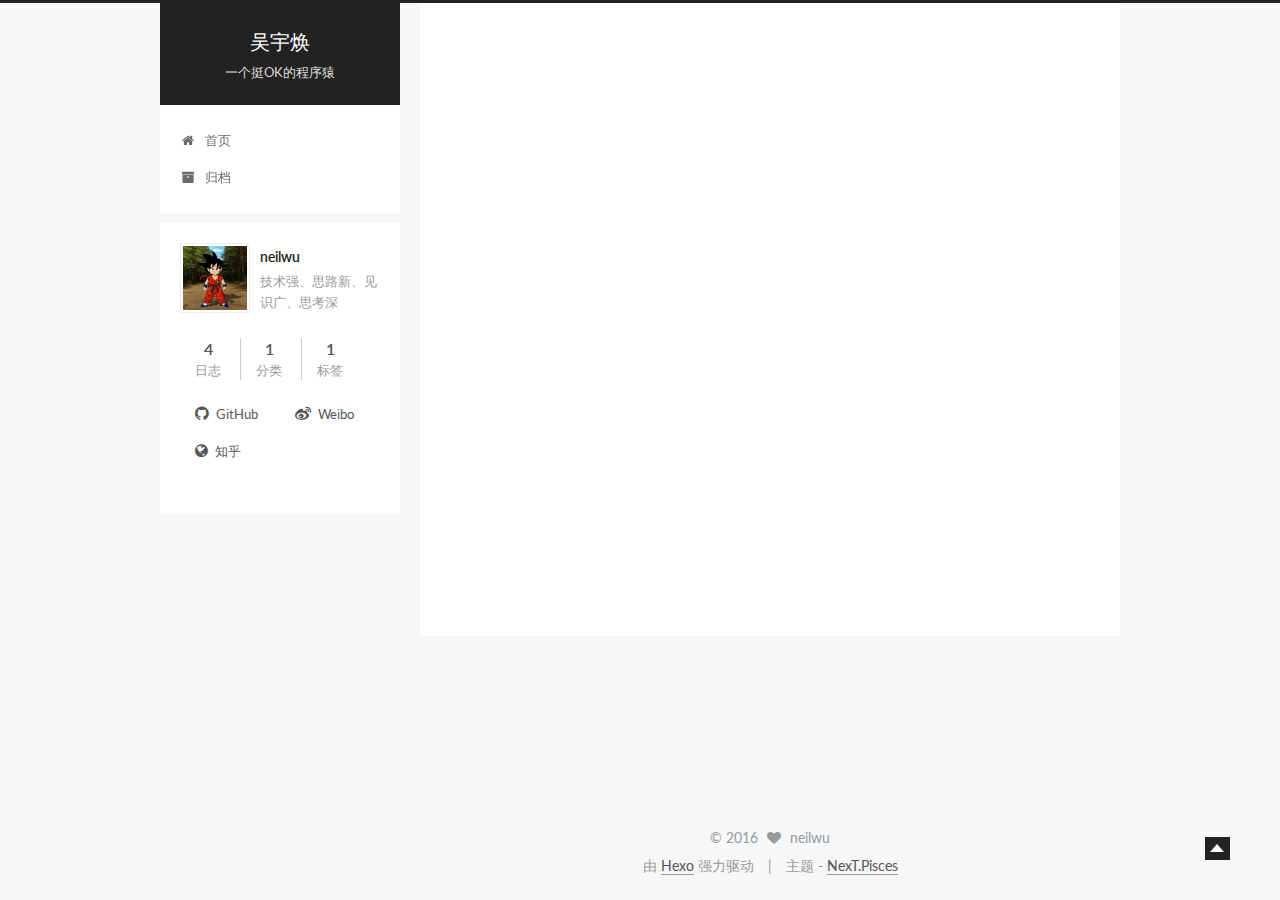
==== commit 91eed145: "Site updated: 2016-02-02 16:41:36" ====
--- a/index.html
+++ b/index.html
@@ -234,7 +234,7 @@
               <i class="fa fa-calendar-o"></i>
             </span>
             <span class="post-meta-item-text">发表于</span>
-            <time itemprop="dateCreated" datetime="2016-02-02T16:30:08+08:00" content="2016-02-02">
+            <time itemprop="dateCreated" datetime="2016-02-02T16:41:22+08:00" content="2016-02-02">
               2016-02-02
             </time>
           </span>
@@ -287,363 +287,11 @@
 
       
         
-          
-          版权声明：本文为博主原创文章，未经博主允许不得转载。在使用Android手机时，你是否被这样坑过：说好的结束应用进程就可以将程序关闭，为神马打开一看还是开启状态？
-在操作系统中，快速关闭某个应用程序，Android系统为我们提供了直接操作RecentsApp功能，即”近期任务列表”、”最近使用程序”。用户通过长按菜单键，唤起任务列表，滑动应用即可达到关闭程序的目的。
-
-虽然在开发中我们会认为通过RecentsApp操作关闭的应用程序即是杀掉进程，应用程序相关的资源都会被释放。但事实情况却不尽如人意，在某些机型上会发生如下情况：
-“通过RecentsApp操作关闭的应用程序，该应用程序在通知栏里的消息不消失，查看应用程序详细情况，发现该应用程序依然存活，手动强制关闭应用程序才可以完成关闭掉，通知栏消息也会随之消失”。
-以Android4.4的系统源码为例，我们一起看一下唤起RecentsApp，滑动关闭应用，系统是如何处理的。
-
-RecentsApp涉及的代码在/frameworks/base/packages/SystemUI/src/com/android/systemui/rece
-          ...
-
+          <p>版权声明：本文为博主原创文章，未经博主允许不得转载。<br>在使用Android手机时，你是否被这样坑过：说好的结束应用进程就可以将程序关闭，为神马打开一看还是开启状态？</p>
+<p>在操作系统中，快速关闭某个应用程序，Android系统为我们提供了直接操作RecentsApp功能，即”近期任务列表”、”最近使用程序”。用户通过长按菜单键，唤起任务列表，滑动应用即可达到关闭程序的目的。</p>
+<p><img src="http://img.blog.csdn.net/20160202162034249" alt="这里写图片描述"><br>
           <div class="post-more-link text-center">
             <a class="btn" href="/2016/02/02/【rom类】Android Recents App应用无法关闭引起的适配问题/#more" rel="contents">
-              阅读全文 &raquo;
-            </a>
-          </div>
-        
-      
-    </div>
-
-    <footer class="post-footer">
-      
-
-      
-
-      
-      
-        <div class="post-eof"></div>
-      
-    </footer>
-  </article>
-
-
-    
-      
-
-  
-  
-
-  
-  
-  
-
-  <article class="post post-type-tags " itemscope itemtype="http://schema.org/Article">
-
-    
-      <header class="post-header">
-
-        
-        
-          <h1 class="post-title" itemprop="name headline">
-            
-            
-              
-                
-                <a class="post-title-link" href="/2016/01/25/【相机类】Camera拍照时快门咔嚓声适配问题/" itemprop="url">
-                  【相机类】Camera拍照时快门咔嚓声适配问题
-                </a>
-              
-            
-          </h1>
-        
-
-        <div class="post-meta">
-          <span class="post-time">
-            <span class="post-meta-item-icon">
-              <i class="fa fa-calendar-o"></i>
-            </span>
-            <span class="post-meta-item-text">发表于</span>
-            <time itemprop="dateCreated" datetime="2016-01-25T10:52:23+08:00" content="2016-01-25">
-              2016-01-25
-            </time>
-          </span>
-
-          
-            <span class="post-category" >
-              &nbsp; | &nbsp;
-              <span class="post-meta-item-icon">
-                <i class="fa fa-folder-o"></i>
-              </span>
-              <span class="post-meta-item-text">分类于</span>
-              
-                <span itemprop="about" itemscope itemtype="https://schema.org/Thing">
-                  <a href="/categories/Android适配问题集锦/" itemprop="url" rel="index">
-                    <span itemprop="name">Android适配问题集锦</span>
-                  </a>
-                </span>
-
-                
-                
-
-              
-            </span>
-          
-
-          
-            
-              <span class="post-comments-count">
-                &nbsp; | &nbsp;
-                <a href="/2016/01/25/【相机类】Camera拍照时快门咔嚓声适配问题/#comments" itemprop="discussionUrl">
-                  <span class="post-comments-count ds-thread-count" data-thread-key="2016/01/25/【相机类】Camera拍照时快门咔嚓声适配问题/" itemprop="commentsCount"></span>
-                </a>
-              </span>
-            
-          
-
-          
-
-          
-          
-        </div>
-      </header>
-    
-
-
-    <div class="post-body" itemprop="articleBody">
-
-      
-      
-
-      
-        
-          <p>版权声明：本文为博主原创文章，未经博主允许不得转载。<br><img src="http://img.blog.csdn.net/20160121101709627" alt="这里写图片描述"><br>现在Android手机一般都会带有照相功能，有很多朋友就发现手机照相时快门声音很响，想关又关不掉。。。。。不过话说回来，静音拍照你想做啥？<img src="http://img.blog.csdn.net/20160121101736830" alt="这里写图片描述"></p>
-<p>来到主题上，因为网络上有很多关于“删除或修改快门声音文件是关闭快门声的方法”的内容，所以我就不赘述了。今天我想和大家说的是：在开发中，针对camera的静音功能我们会遇到哪些机型兼容问题？<br>
-          <div class="post-more-link text-center">
-            <a class="btn" href="/2016/01/25/【相机类】Camera拍照时快门咔嚓声适配问题/#more" rel="contents">
-              阅读全文 &raquo;
-            </a>
-          </div>
-        
-      
-    </div>
-
-    <footer class="post-footer">
-      
-
-      
-
-      
-      
-        <div class="post-eof"></div>
-      
-    </footer>
-  </article>
-
-
-    
-      
-
-  
-  
-
-  
-  
-  
-
-  <article class="post post-type-tags " itemscope itemtype="http://schema.org/Article">
-
-    
-      <header class="post-header">
-
-        
-        
-          <h1 class="post-title" itemprop="name headline">
-            
-            
-              
-                
-                <a class="post-title-link" href="/2016/01/25/【文件类】获取Android机型设备信息的适配差异问题/" itemprop="url">
-                  【文件类】获取Android机型设备信息的适配差异问题
-                </a>
-              
-            
-          </h1>
-        
-
-        <div class="post-meta">
-          <span class="post-time">
-            <span class="post-meta-item-icon">
-              <i class="fa fa-calendar-o"></i>
-            </span>
-            <span class="post-meta-item-text">发表于</span>
-            <time itemprop="dateCreated" datetime="2016-01-25T10:52:22+08:00" content="2016-01-25">
-              2016-01-25
-            </time>
-          </span>
-
-          
-            <span class="post-category" >
-              &nbsp; | &nbsp;
-              <span class="post-meta-item-icon">
-                <i class="fa fa-folder-o"></i>
-              </span>
-              <span class="post-meta-item-text">分类于</span>
-              
-                <span itemprop="about" itemscope itemtype="https://schema.org/Thing">
-                  <a href="/categories/Android适配问题集锦/" itemprop="url" rel="index">
-                    <span itemprop="name">Android适配问题集锦</span>
-                  </a>
-                </span>
-
-                
-                
-
-              
-            </span>
-          
-
-          
-            
-              <span class="post-comments-count">
-                &nbsp; | &nbsp;
-                <a href="/2016/01/25/【文件类】获取Android机型设备信息的适配差异问题/#comments" itemprop="discussionUrl">
-                  <span class="post-comments-count ds-thread-count" data-thread-key="2016/01/25/【文件类】获取Android机型设备信息的适配差异问题/" itemprop="commentsCount"></span>
-                </a>
-              </span>
-            
-          
-
-          
-
-          
-          
-        </div>
-      </header>
-    
-
-
-    <div class="post-body" itemprop="articleBody">
-
-      
-      
-
-      
-        
-          <p>版权声明：本文为博主原创文章，未经博主允许不得转载。</p>
-<p><img src="http://img.blog.csdn.net/20160119140609605" alt="这里写图片描述"><br>&nbsp; 作为Android开发者，当你需要将产品在某某品牌的某某机型上进行兼容性适配的时候，最为基础的适配方法是通过代码层面区分适配机型来为程序进行针对性的改变程序执行流向。<br>
-          <div class="post-more-link text-center">
-            <a class="btn" href="/2016/01/25/【文件类】获取Android机型设备信息的适配差异问题/#more" rel="contents">
-              阅读全文 &raquo;
-            </a>
-          </div>
-        
-      
-    </div>
-
-    <footer class="post-footer">
-      
-
-      
-
-      
-      
-        <div class="post-eof"></div>
-      
-    </footer>
-  </article>
-
-
-    
-      
-
-  
-  
-
-  
-  
-  
-
-  <article class="post post-type-tags " itemscope itemtype="http://schema.org/Article">
-
-    
-      <header class="post-header">
-
-        
-        
-          <h1 class="post-title" itemprop="name headline">
-            
-            
-              
-                
-                <a class="post-title-link" href="/2016/01/25/【音频类】当Android手机插入耳机后仍为外放的尴尬/" itemprop="url">
-                  【音频类】当Android手机插入耳机后仍为外放的尴尬
-                </a>
-              
-            
-          </h1>
-        
-
-        <div class="post-meta">
-          <span class="post-time">
-            <span class="post-meta-item-icon">
-              <i class="fa fa-calendar-o"></i>
-            </span>
-            <span class="post-meta-item-text">发表于</span>
-            <time itemprop="dateCreated" datetime="2016-01-25T10:52:21+08:00" content="2016-01-25">
-              2016-01-25
-            </time>
-          </span>
-
-          
-            <span class="post-category" >
-              &nbsp; | &nbsp;
-              <span class="post-meta-item-icon">
-                <i class="fa fa-folder-o"></i>
-              </span>
-              <span class="post-meta-item-text">分类于</span>
-              
-                <span itemprop="about" itemscope itemtype="https://schema.org/Thing">
-                  <a href="/categories/Android适配问题集锦/" itemprop="url" rel="index">
-                    <span itemprop="name">Android适配问题集锦</span>
-                  </a>
-                </span>
-
-                
-                
-
-              
-            </span>
-          
-
-          
-            
-              <span class="post-comments-count">
-                &nbsp; | &nbsp;
-                <a href="/2016/01/25/【音频类】当Android手机插入耳机后仍为外放的尴尬/#comments" itemprop="discussionUrl">
-                  <span class="post-comments-count ds-thread-count" data-thread-key="2016/01/25/【音频类】当Android手机插入耳机后仍为外放的尴尬/" itemprop="commentsCount"></span>
-                </a>
-              </span>
-            
-          
-
-          
-
-          
-          
-        </div>
-      </header>
-    
-
-
-    <div class="post-body" itemprop="articleBody">
-
-      
-      
-
-      
-        
-          <p>版权声明：本文为博主原创文章，未经博主允许不得转载。</p>
-<ul>
-<li><strong>1、Android耳机插拔检测原理</strong></li>
-<li><strong>2、Android耳机插拔检测具体实现</strong></li>
-<li><strong>3、真机上的适配问题</strong></li>
-</ul>
-<p>澳大利亚悉尼市新南威尔士大学的一名男生在课堂上看色情片，不料耳机没有插好，变成了现场直播。<br><img src="http://img.blog.csdn.net/20160119113223773" alt="这里写图片描述"><br>如果在手机上看电影时，当你插上耳机，音乐却从扬声器里响了起来，这未免会更加尴尬了。<br>
-          <div class="post-more-link text-center">
-            <a class="btn" href="/2016/01/25/【音频类】当Android手机插入耳机后仍为外放的尴尬/#more" rel="contents">
               阅读全文 &raquo;
             </a>
           </div>
--- a/css/main.css
+++ b/css/main.css
@@ -1544,7 +1544,7 @@
   width: 4px;
   height: 4px;
   border-radius: 50%;
-  background: #7436f4;
+  background: #17ffff;
 }
 .sidebar-nav {
   margin: 0 0 20px;
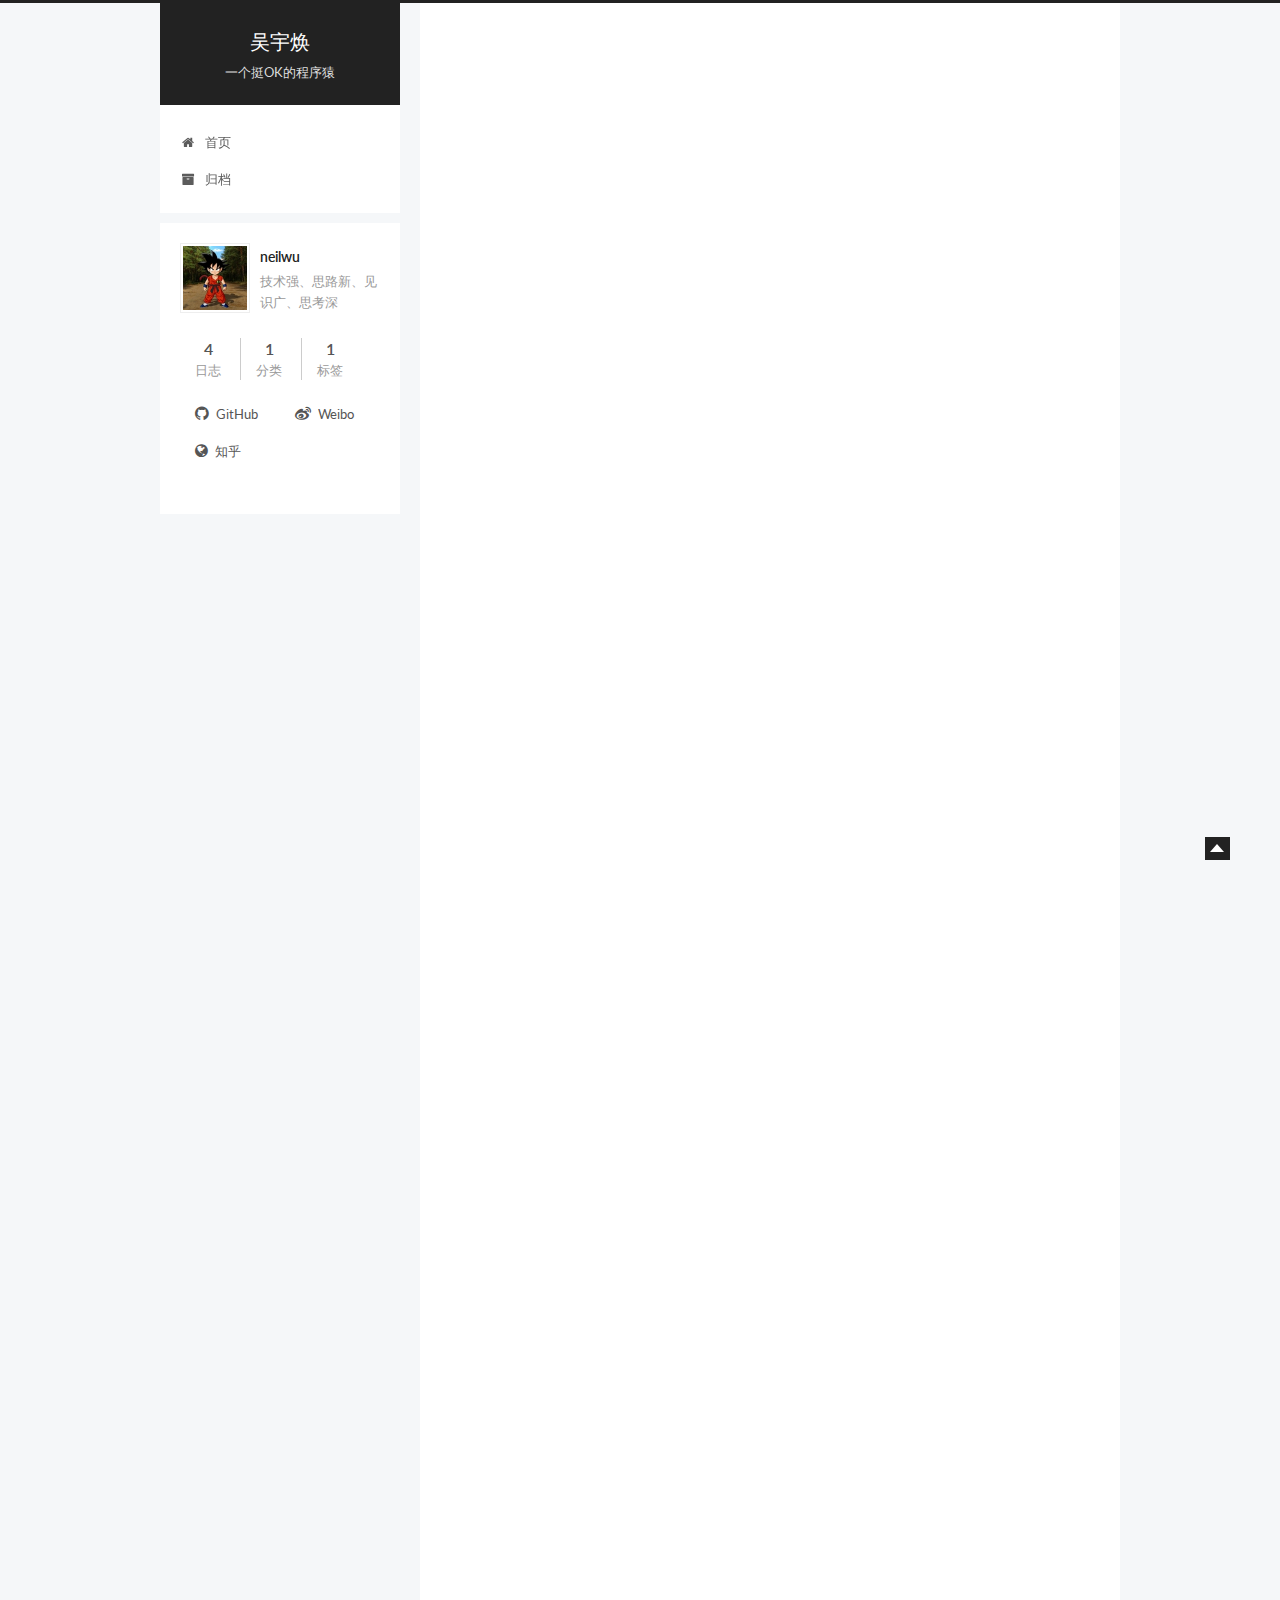
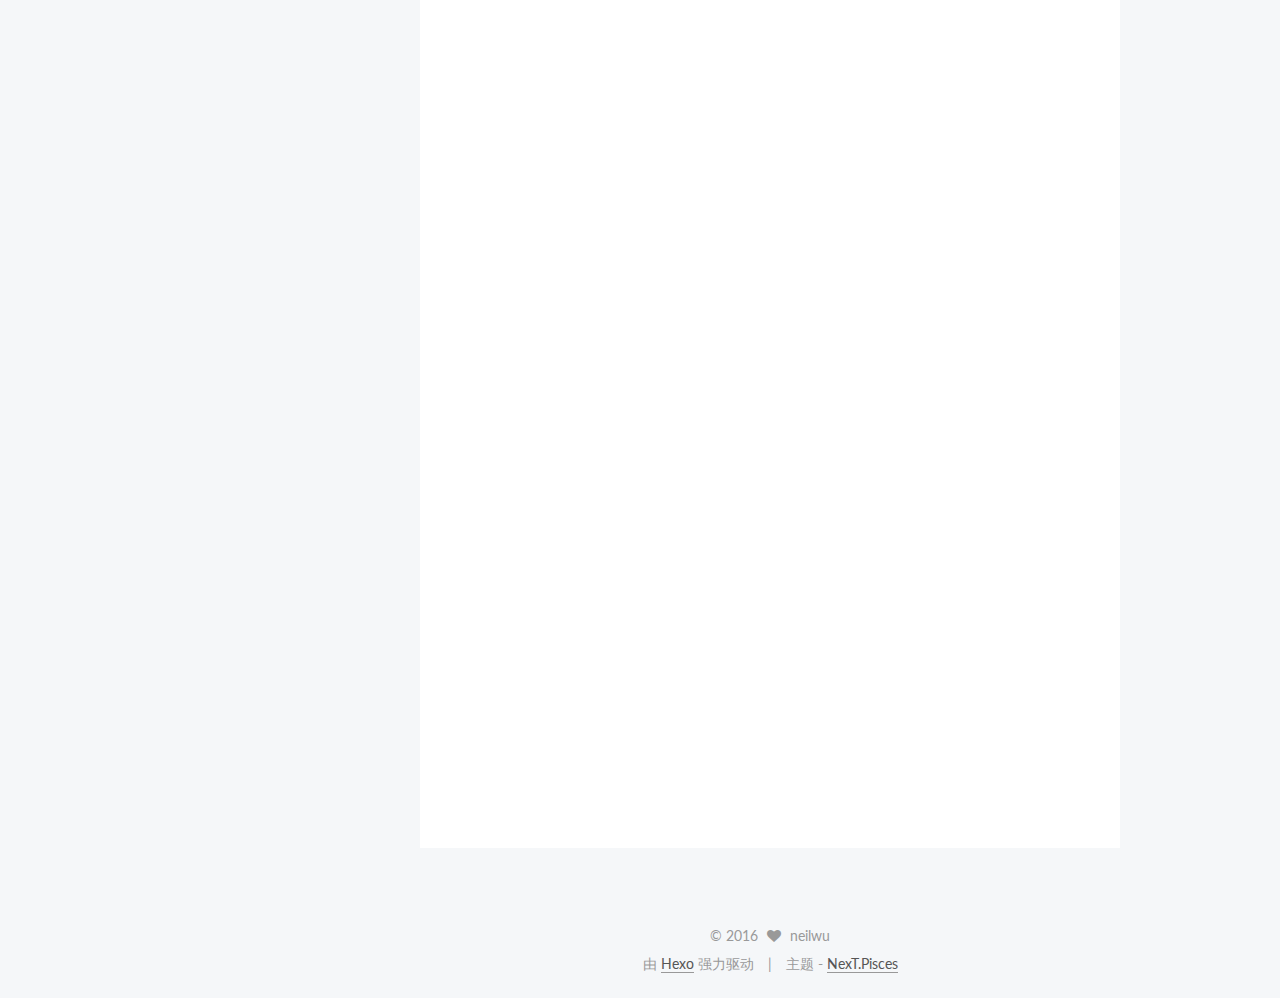
==== commit 853ec99b: "Site updated: 2016-02-02 17:06:50" ====
--- a/index.html
+++ b/index.html
@@ -292,6 +292,350 @@
 <p><img src="http://img.blog.csdn.net/20160202162034249" alt="这里写图片描述"><br>
           <div class="post-more-link text-center">
             <a class="btn" href="/2016/02/02/【rom类】Android Recents App应用无法关闭引起的适配问题/#more" rel="contents">
+              阅读全文 &raquo;
+            </a>
+          </div>
+        
+      
+    </div>
+
+    <footer class="post-footer">
+      
+
+      
+
+      
+      
+        <div class="post-eof"></div>
+      
+    </footer>
+  </article>
+
+
+    
+      
+
+  
+  
+
+  
+  
+  
+
+  <article class="post post-type-tags " itemscope itemtype="http://schema.org/Article">
+
+    
+      <header class="post-header">
+
+        
+        
+          <h1 class="post-title" itemprop="name headline">
+            
+            
+              
+                
+                <a class="post-title-link" href="/2016/01/25/【相机类】Camera拍照时快门咔嚓声适配问题/" itemprop="url">
+                  【相机类】Camera拍照时快门咔嚓声适配问题
+                </a>
+              
+            
+          </h1>
+        
+
+        <div class="post-meta">
+          <span class="post-time">
+            <span class="post-meta-item-icon">
+              <i class="fa fa-calendar-o"></i>
+            </span>
+            <span class="post-meta-item-text">发表于</span>
+            <time itemprop="dateCreated" datetime="2016-01-25T10:52:23+08:00" content="2016-01-25">
+              2016-01-25
+            </time>
+          </span>
+
+          
+            <span class="post-category" >
+              &nbsp; | &nbsp;
+              <span class="post-meta-item-icon">
+                <i class="fa fa-folder-o"></i>
+              </span>
+              <span class="post-meta-item-text">分类于</span>
+              
+                <span itemprop="about" itemscope itemtype="https://schema.org/Thing">
+                  <a href="/categories/Android适配问题集锦/" itemprop="url" rel="index">
+                    <span itemprop="name">Android适配问题集锦</span>
+                  </a>
+                </span>
+
+                
+                
+
+              
+            </span>
+          
+
+          
+            
+              <span class="post-comments-count">
+                &nbsp; | &nbsp;
+                <a href="/2016/01/25/【相机类】Camera拍照时快门咔嚓声适配问题/#comments" itemprop="discussionUrl">
+                  <span class="post-comments-count ds-thread-count" data-thread-key="2016/01/25/【相机类】Camera拍照时快门咔嚓声适配问题/" itemprop="commentsCount"></span>
+                </a>
+              </span>
+            
+          
+
+          
+
+          
+          
+        </div>
+      </header>
+    
+
+
+    <div class="post-body" itemprop="articleBody">
+
+      
+      
+
+      
+        
+          <p>版权声明：本文为博主原创文章，未经博主允许不得转载。<br><img src="http://img.blog.csdn.net/20160121101709627" alt="这里写图片描述"><br>现在Android手机一般都会带有照相功能，有很多朋友就发现手机照相时快门声音很响，想关又关不掉。。。。。不过话说回来，静音拍照你想做啥？<img src="http://img.blog.csdn.net/20160121101736830" alt="这里写图片描述"></p>
+<p>来到主题上，因为网络上有很多关于“删除或修改快门声音文件是关闭快门声的方法”的内容，所以我就不赘述了。今天我想和大家说的是：在开发中，针对camera的静音功能我们会遇到哪些机型兼容问题？<br>
+          <div class="post-more-link text-center">
+            <a class="btn" href="/2016/01/25/【相机类】Camera拍照时快门咔嚓声适配问题/#more" rel="contents">
+              阅读全文 &raquo;
+            </a>
+          </div>
+        
+      
+    </div>
+
+    <footer class="post-footer">
+      
+
+      
+
+      
+      
+        <div class="post-eof"></div>
+      
+    </footer>
+  </article>
+
+
+    
+      
+
+  
+  
+
+  
+  
+  
+
+  <article class="post post-type-tags " itemscope itemtype="http://schema.org/Article">
+
+    
+      <header class="post-header">
+
+        
+        
+          <h1 class="post-title" itemprop="name headline">
+            
+            
+              
+                
+                <a class="post-title-link" href="/2016/01/25/【文件类】获取Android机型设备信息的适配差异问题/" itemprop="url">
+                  【文件类】获取Android机型设备信息的适配差异问题
+                </a>
+              
+            
+          </h1>
+        
+
+        <div class="post-meta">
+          <span class="post-time">
+            <span class="post-meta-item-icon">
+              <i class="fa fa-calendar-o"></i>
+            </span>
+            <span class="post-meta-item-text">发表于</span>
+            <time itemprop="dateCreated" datetime="2016-01-25T10:52:22+08:00" content="2016-01-25">
+              2016-01-25
+            </time>
+          </span>
+
+          
+            <span class="post-category" >
+              &nbsp; | &nbsp;
+              <span class="post-meta-item-icon">
+                <i class="fa fa-folder-o"></i>
+              </span>
+              <span class="post-meta-item-text">分类于</span>
+              
+                <span itemprop="about" itemscope itemtype="https://schema.org/Thing">
+                  <a href="/categories/Android适配问题集锦/" itemprop="url" rel="index">
+                    <span itemprop="name">Android适配问题集锦</span>
+                  </a>
+                </span>
+
+                
+                
+
+              
+            </span>
+          
+
+          
+            
+              <span class="post-comments-count">
+                &nbsp; | &nbsp;
+                <a href="/2016/01/25/【文件类】获取Android机型设备信息的适配差异问题/#comments" itemprop="discussionUrl">
+                  <span class="post-comments-count ds-thread-count" data-thread-key="2016/01/25/【文件类】获取Android机型设备信息的适配差异问题/" itemprop="commentsCount"></span>
+                </a>
+              </span>
+            
+          
+
+          
+
+          
+          
+        </div>
+      </header>
+    
+
+
+    <div class="post-body" itemprop="articleBody">
+
+      
+      
+
+      
+        
+          <p>版权声明：本文为博主原创文章，未经博主允许不得转载。</p>
+<p><img src="http://img.blog.csdn.net/20160119140609605" alt="这里写图片描述"><br>&nbsp; 作为Android开发者，当你需要将产品在某某品牌的某某机型上进行兼容性适配的时候，最为基础的适配方法是通过代码层面区分适配机型来为程序进行针对性的改变程序执行流向。<br>
+          <div class="post-more-link text-center">
+            <a class="btn" href="/2016/01/25/【文件类】获取Android机型设备信息的适配差异问题/#more" rel="contents">
+              阅读全文 &raquo;
+            </a>
+          </div>
+        
+      
+    </div>
+
+    <footer class="post-footer">
+      
+
+      
+
+      
+      
+        <div class="post-eof"></div>
+      
+    </footer>
+  </article>
+
+
+    
+      
+
+  
+  
+
+  
+  
+  
+
+  <article class="post post-type-tags " itemscope itemtype="http://schema.org/Article">
+
+    
+      <header class="post-header">
+
+        
+        
+          <h1 class="post-title" itemprop="name headline">
+            
+            
+              
+                
+                <a class="post-title-link" href="/2016/01/25/【音频类】当Android手机插入耳机后仍为外放的尴尬/" itemprop="url">
+                  【音频类】当Android手机插入耳机后仍为外放的尴尬
+                </a>
+              
+            
+          </h1>
+        
+
+        <div class="post-meta">
+          <span class="post-time">
+            <span class="post-meta-item-icon">
+              <i class="fa fa-calendar-o"></i>
+            </span>
+            <span class="post-meta-item-text">发表于</span>
+            <time itemprop="dateCreated" datetime="2016-01-25T10:52:21+08:00" content="2016-01-25">
+              2016-01-25
+            </time>
+          </span>
+
+          
+            <span class="post-category" >
+              &nbsp; | &nbsp;
+              <span class="post-meta-item-icon">
+                <i class="fa fa-folder-o"></i>
+              </span>
+              <span class="post-meta-item-text">分类于</span>
+              
+                <span itemprop="about" itemscope itemtype="https://schema.org/Thing">
+                  <a href="/categories/Android适配问题集锦/" itemprop="url" rel="index">
+                    <span itemprop="name">Android适配问题集锦</span>
+                  </a>
+                </span>
+
+                
+                
+
+              
+            </span>
+          
+
+          
+            
+              <span class="post-comments-count">
+                &nbsp; | &nbsp;
+                <a href="/2016/01/25/【音频类】当Android手机插入耳机后仍为外放的尴尬/#comments" itemprop="discussionUrl">
+                  <span class="post-comments-count ds-thread-count" data-thread-key="2016/01/25/【音频类】当Android手机插入耳机后仍为外放的尴尬/" itemprop="commentsCount"></span>
+                </a>
+              </span>
+            
+          
+
+          
+
+          
+          
+        </div>
+      </header>
+    
+
+
+    <div class="post-body" itemprop="articleBody">
+
+      
+      
+
+      
+        
+          <p>版权声明：本文为博主原创文章，未经博主允许不得转载。</p>
+<ul>
+<li><strong>1、Android耳机插拔检测原理</strong></li>
+<li><strong>2、Android耳机插拔检测具体实现</strong></li>
+<li><strong>3、真机上的适配问题</strong></li>
+</ul>
+<p>澳大利亚悉尼市新南威尔士大学的一名男生在课堂上看色情片，不料耳机没有插好，变成了现场直播。<br><img src="http://img.blog.csdn.net/20160119113223773" alt="这里写图片描述"><br>如果在手机上看电影时，当你插上耳机，音乐却从扬声器里响了起来，这未免会更加尴尬了。<br>
+          <div class="post-more-link text-center">
+            <a class="btn" href="/2016/01/25/【音频类】当Android手机插入耳机后仍为外放的尴尬/#more" rel="contents">
               阅读全文 &raquo;
             </a>
           </div>
--- a/css/main.css
+++ b/css/main.css
@@ -1544,7 +1544,7 @@
   width: 4px;
   height: 4px;
   border-radius: 50%;
-  background: #17ffff;
+  background: #ff58ff;
 }
 .sidebar-nav {
   margin: 0 0 20px;
